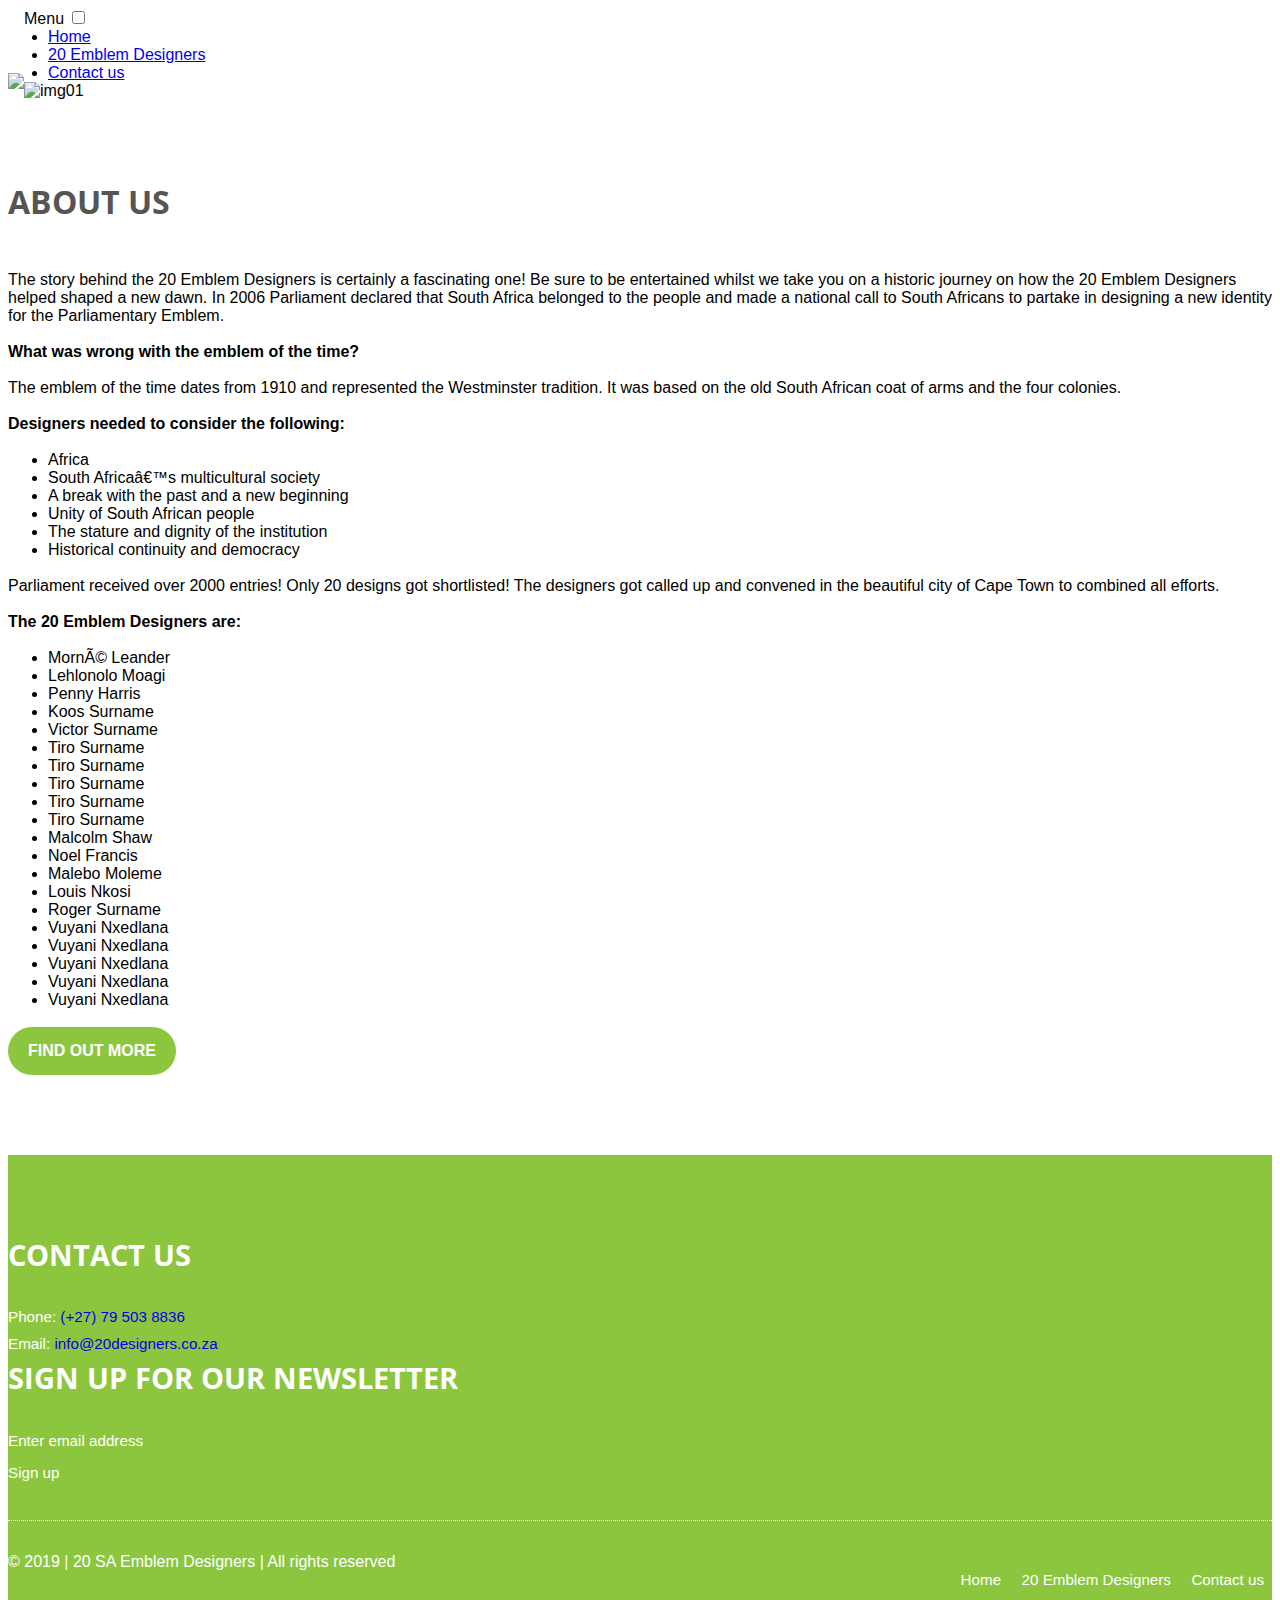
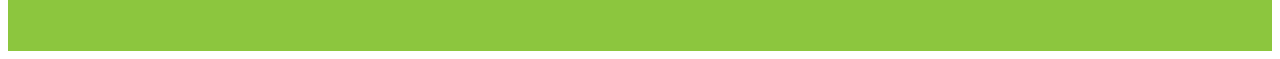
==== index.html @ 6882511c "session-changes" ====
<!DOCTYPE HTML>
<html>

<head>
    <title>20 SA Emblem Designers</title>
    <link href="css/bootstrap.css" rel='stylesheet' type='text/css' />
    <link rel="shortcut icon" href="images/fav.svg" />
    <!-- jQuery (necessary for Bootstrap's JavaScript plugins) -->
    <!-- Custom Theme files -->
    <link href="css/style.css" rel='stylesheet' type='text/css' />
    <!-- Custom Theme files -->
    <meta name="viewport" content="width=device-width, initial-scale=1">
    <script
        type="application/x-javascript"> addEventListener("load", function() { setTimeout(hideURLbar, 0); }, false); function hideURLbar(){ window.scrollTo(0,1); } </script>
    <link href="css/nav.css" rel="stylesheet" type="text/css" media="all" />
    <link href="css/jquery.openCarousel.css" rel="stylesheet" type="text/css" media="all" />
    <link href="css/home.css" rel="stylesheet" type="text/css" media="all" />
    <link
        href="https://fonts.googleapis.com/css?family=Open+Sans:300,400,500,600,700,800,900 rel='stylesheet' type='text/css">
    <link href='https://fonts.googleapis.com/css?family=Open+Sans+Condensed:300:700' rel='stylesheet' type='text/css'>
    <script src="js/jquery.min.js" type="text/javascript"></script>
    <script src="js/modernizr.custom.js" type="text/javascript"></script>
    <script src="js/jquery.openCarousel.js" type="text/javascript"></script>
    <script src="js/fwslider.js" type="text/javascript"></script>
    <script type="text/javascript" charset="utf-8">
        $(document).ready(function () {
            $('#slider').fwslider({
                auto: true,  //auto start
                speed: 300,   //transition speed
                pause: 4000,  //pause duration
                panels: 5,     //number of image panels
                width: 1680,
                height: 300,
                nav: true   //show navigation
            });
        });
    </script>
    <!---- animated-css ---->
    <link href="css/animate.css" rel="stylesheet" type="text/css" media="all">
    <script src="js/wow.min.js"></script>
    <script>
        new WOW().init();
    </script>
    <script>
        $(function () {
            var button = $('#loginButton');
            var box = $('#loginBox');
            var form = $('#loginForm');
            button.removeAttr('href');
            button.mouseup(function (login) {
                box.toggle();
                button.toggleClass('active');
            });
            form.mouseup(function () {
                return false;
            });
            $(this).mouseup(function (login) {
                if (!($(login.target).parent('#loginButton').length > 0)) {
                    button.removeClass('active');
                    box.hide();
                }
            });
        });
    </script>
    <!----font-Awesome----->
    <link rel="stylesheet" href="fonts/css/font-awesome.min.css">
    <!----font-Awesome----->
</head>

<body>
    <!-- Header -->
    <div class="header">
        <div class="header_bottom">
            <div class="container">
                <div class="logo">
                    <h1><a href="index.html"><img src="images/logo.svg" /></a></h1>
                </div>
                <div class="navigation">
                    <div>
                        <label class="mobile_menu" for="mobile_menu">
                            <span>Menu</span>
                        </label>
                        <input id="mobile_menu" type="checkbox">
                        <ul class="nav">
                            <li><a href="index.html">Home</a></li>
                            <li><a href="designers.html">20 Emblem Designers</a></li>
                            <li><a href="contact.html">Contact us</a></li>
                            <div class="clearfix"></div>
                        </ul>
                    </div>
                </div>
                <div class="clearfix"></div>
            </div>
        </div>
        <div id="image">
            <div><img src="images/group.jpg" class="img-responsive" style="width: 100%;" alt="img01" /></div>
            <!-- <div><img src="images/1.jpg" class="img-responsive" alt="img02"/></div> -->
        </div>
        <!-- Ends Header -->
        <!------------ Start Content ---------------->
        <div class="main">
            <div class="content-bottom wow fadeInLeft" data-wow-delay="0.4s" id="work">
                <div class="container">
                    <div class="post1">
                        <h3>About us</h3>
                    </div>
                    <p>The story behind the 20 Emblem Designers is certainly a fascinating one! Be sure to be
                        entertained whilst we take you on a historic journey on how the 20 Emblem Designers helped
                        shaped a new dawn. In 2006 Parliament declared that South Africa belonged to the people and made
                        a national call to South Africans to partake in designing a new identity for the Parliamentary
                        Emblem. <br> <br>

                        <b> What was wrong with the emblem of the time? </b> <br> <br>

                        The emblem of the time dates from 1910 and represented the Westminster tradition. It was based
                        on the old South African coat of arms and the four colonies.

                        <br> <br>

                        <b> Designers needed to consider the following: </b> <br> <br>

                    <ul>
                        <li>Africa</li>
                        <li>South Africa’s multicultural society</li>
                        <li>A break with the past and a new beginning</li>
                        <li>Unity of South African people</li>
                        <li>The stature and dignity of the institution</li>
                        <li>Historical continuity and democracy</li>
                    </ul> <br>

                    Parliament received over 2000 entries! Only 20 designs got shortlisted! The designers got called up
                    and convened in the beautiful city of Cape Town to combined all efforts.

                    <br><br>
                    <div class="emblem-name-container">
                        <div class="col-md-5" style="padding-right: 0;">
                            <div class="contact_left">
                                <p> <b>The 20 Emblem Designers are:</b> <br> <br>
                                <ul>
                                    <div>
                                        <div>
                                            <li>Morné Leander</li>
                                            <li>Lehlonolo Moagi</li>
                                            <li>Penny Harris</li>
                                            <li>Koos Surname</li>
                                            <li>Victor Surname</li>
                                            <li>Tiro Surname</li>
                                            <li>Tiro Surname</li>
                                            <li>Tiro Surname</li>
                                            <li>Tiro Surname</li>
                                            <li>Tiro Surname</li>
                                        </div>
                                        <div>
                                            <li>Malcolm Shaw</li>
                                            <li>Noel Francis</li>
                                            <li>Malebo Moleme</li>
                                            <li>Louis Nkosi</li>
                                            <li>Roger Surname</li>
                                            <li>Vuyani Nxedlana</li>
                                            <li>Vuyani Nxedlana</li>
                                            <li>Vuyani Nxedlana</li>
                                            <li>Vuyani Nxedlana</li>
                                            <li>Vuyani Nxedlana</li>
                                        </div>
                                    </div>
                                </ul>
                                </p>
                                <br>
                                <div class="contact-form">
                                    <div>
                                        <form action="designers.html">
                                            <input style="border-radius: 100px; font-weight: 600;" type="submit"
                                                value="Find out more" />
                                        </form>
                                    </div>
                                </div>
                                <br />
                            </div>
                        </div>
                        <div class="col-md-7 contact_right emblem">
                            <div class="container">
                                <div class="row">
                                    <div class="col-md-5">
                                        <div class="special_description_img">
                                            <img class="img-responsive" src="images/emblem_big.png" alt="">
                                        </div>
                                    </div>
                                </div>
                            </div>
                        </div>
                    </div>
                </div>
            </div>

            <div class="footer">
                <div class="container">
                    <div class="footer_top">
                        <div class="row">
                            <div class="col-md-4 footer_grid">
                                <h4>Contact Us</h4>
                                <p>Phone: <a style="text-decoration: none;" href="tel:27795038836">(+27) 79 503 8836</a>
                                </p>
                                <!--<p>Fax: (000) 000 00 00 0</p> -->
                                <p>Email: <span><a class="maillink" style="text-decoration: none;"
                                            href="mailto:info@20designers.co.za">info@20designers.co.za</a></span></p>
                            </div>
                            <div class="col-md-4 footer_grid">
                                <h4>Sign up for our newsletter</h4>
                                <div class="company_address">
                                    <p>Enter email address</p>
                                    <p>Sign up</p>
                                </div>
                            </div>
                            <div class="clearfix"></div>
                        </div>
                    </div>
                    <div class="footer_bottom">
                        <div class="copy_right">
                        </div>
                        <p class="maillink" style="color: #FFFFFF;">&copy; 2019 | 20 SA Emblem Designers | All rights
                            reserved</p>
                    </div>
                    <div class="footer_nav">
                        <ul>
                            <li><a href="index.html">Home</a></li>
                            <li><a href="designers.html">20 Emblem Designers</a></li>
                            <li><a href="contact.html">Contact us</a></li>
                        </ul>
                    </div>
                    <div class="clearfix"></div>
                </div>
            </div>

        </div>

        <script>
            (function (i, s, o, g, r, a, m) {
                i['GoogleAnalyticsObject'] = r; i[r] = i[r] || function () {
                    (i[r].q = i[r].q || []).push(arguments)
                }, i[r].l = 1 * new Date(); a = s.createElement(o),
                    m = s.getElementsByTagName(o)[0]; a.async = 1; a.src = g; m.parentNode.insertBefore(a, m)
            })(window, document, 'script', 'https://www.google-analytics.com/analytics.js', 'ga');

            ga('create', 'UA-35414325-2', 'auto');
            ga('send', 'pageview');

        </script>

</body>

</html>
---- css/style.css ----
/*
Author: W3layout
Author URL: http://w3layouts.com
License: Creative Commons Attribution 3.0 Unported
License URL: http://creativecommons.org/licenses/by/3.0/
*/


h4, h5, h6,
h1, h2, h3 {margin-top: 0;}
ul, ol {margin: 0;}
p {margin: 0;}
html, body{
	font-family: 'Open Sans', sans-serif;
	background:#FFF;
}
body a{
	transition:0.5s all;
	-webkit-transition:0.5s all;
	-moz-transition:0.5s all;
	-o-transition:0.5s all;
	-ms-transition:0.5s all;
}
.logo h1 {
	font-size: 3em;
	text-transform: uppercase;
	font-weight: 800;
	margin-bottom:0;
	font-family: 'Open Sans Condensed', sans-serif;
}
.logo h1 a{
	color:#8cc63e;
	text-decoration:none;
}
.logo h1 span{
	font-size:20px;
	color:#555;
	display: block;
}
.header_top{
	background:#8cc63e;
}
.headertop_nav{
	float:left;
	padding:8px 0;
}
.headertop_nav ul{
	padding:0;
	list-style:none;
}
.headertop_nav li{
	display:inline;
	font-size:0.95em;
	text-shadow:0px 1px 0px rgba(0, 0, 0, 0.28);
	color:#FFF;
	font-family:'Open Sans', sans-serif;
}
.headertop_nav li a{
	margin:0 5px;
	color:#FFF;
	transition: all ease-in-out .5s;
	-moz-transition: all ease-in-out .5s;
	-webkit-transition: all ease-in-out .5s;
    -o-transition: all ease-in-out .5s;
}
.headertop_nav li a:hover{
	color:#8cc63e;
	text-shadow:none;
	text-decoration:none;
}

/* Portfolio Section */
#portfolio {
	padding: 40px 0;
	background: #FFF;
}
.categories {
	text-align: center;
}
ul.cat li {
	display: inline-block;
}
ol.type li {
	display: inline-block;
	margin: 0 0 40px 30px;
}
ol.type li a {
	color: #58595B;
	font-size: 12px;
	font-weight: 600;
	padding: 12px 12px;
	background: #e6e6e6;
	border: 0;
	border-radius: 4px;
	letter-spacing: 1px;
	text-transform: unset;
	transition: all 0.3s;
}
ol.type li a.active {
	background: #58a54b;
	color: #fff;
}
ol.type li a:hover {
	background: #58a54b;
	color: #fff;
	text-decoration: none;
}
.isotope-item {
	z-index: 2
}
.isotope-hidden.isotope-item {
	z-index: 1
}
.isotope, .isotope .isotope-item {
	/* change duration value to whatever you like */
	-webkit-transition-duration: 0.8s;
	-moz-transition-duration: 0.8s;
	transition-duration: 0.8s;
}
.isotope-item {
	margin-right: -1px;
	-webkit-backface-visibility: hidden;
	backface-visibility: hidden;
}
.isotope {
	-webkit-backface-visibility: hidden;
	backface-visibility: hidden;
	-webkit-transition-property: height, width;
	-moz-transition-property: height, width;
	transition-property: height, width;
}
.isotope .isotope-item {
	-webkit-backface-visibility: hidden;
	backface-visibility: hidden;
	-webkit-transition-property: -webkit-transform, opacity;
	-moz-transition-property: -moz-transform, opacity;
	transition-property: transform, opacity;
}
.portfolio-item {
	margin: 15px 0;
	padding-right: 15px;
}
.portfolio-item .hover-bg {
	overflow: hidden;
	position: relative;
	margin: 0 auto;
}
.hover-bg .hover-text {
	position: absolute;
	text-align: center;
	margin: 0 auto;
	color: #fff;
	background: rgba(0, 0, 0, 0.6);
	padding: 30% 0 0 0;
	height: 100%;
	width: 100%;
	opacity: 0;
	transition: all 0.5s;
}
.hover-bg .hover-text>h4 {
	opacity: 0;
	color: #fff;
	-webkit-transform: translateY(100%);
	transform: translateY(100%);
	transition: all 0.3s;
	font-size: 18px;
	letter-spacing: 1px;
	font-weight: 300;
	text-transform: uppercase;
}
.hover-bg:hover .hover-text>h4 {
	opacity: 1;
	-webkit-backface-visibility: hidden;
	-webkit-transform: translateY(0);
	transform: translateY(0);
}
.hover-bg:hover .hover-text {
	opacity: 1;
}



/********* Search box ***********/
.login_box{
	float:left;
}
/*-------LOGIN STARTS HERE -------*/
#loginContainer {
    position:relative;
	display: block;
}
/* Login Button */
#loginButton {
    display:inline-block;
    position:relative;
    z-index:30;
    cursor:pointer;
}
a#loginButton:hover {
text-decoration: none;
}
#loginButton span{
	font-family:'Open Sans', sans-serif;
	font-size:0.85em;
	color: #FFF;
	padding:10px 25px;
	text-transform: uppercase;
	display:block;
	-webkit-transition: all 0.2s ease-out;
	-moz-transition: all 0.2s ease-out;
	-ms-transition: all 0.2s ease-out;
	-o-transition: all 0.2s ease-out;
	cursor:pointer;
	background:#f8ed31;
}
#loginButton span:hover, #loginButton.active:hover{
	 background:#FFF;
	 color:#8cc63e;
}
#loginButton span i.search-icon{
	width: 16px;
	height: 16px;
	background: url(../images/search-icon.png) no-repeat 0px 1px;
	display: inline-block;
	float: left;
	margin-right: 10px;
}
#loginButton span:hover i.search-icon {
	background: url(../images/search-iconh.png) no-repeat 0px 1px;;
}
/* Login Box */
#loginBox {
    position:absolute;
    top:22px;
    right:0px;
    display:none;
    z-index:29;
}
/* Login Form */
#loginForm {
	float:right;
    width:280px;
    margin-top:15px;
    padding:20px;
    background:#FFF;
	-webkit-box-shadow: 0px 1px 5px rgba(0, 0, 0, 0.47);
	-moz-box-shadow: 0px 1px 5px rgba(0, 0, 0, 0.47);
	-o-box-shadow: 0px 1px 5px rgba(0, 0, 0, 0.47);
	box-shadow: 0px 1px 5px rgba(0, 0, 0, 0.47);
}
.search_box {
	background:#FFF;
	border:1px solid #F0F0F0;
	position: relative;
}
.search_box input[type="text"] {
	border: none;
	outline: none;
	background: none;
	font-size: 1em;
	color: #555;
	font-family: 'Open Sans', sans-serif;
	width:88%;
	padding: 8px;
	-webkit-apperance: none;
	font-weight: 300;
}
.search_box input[type="submit"] {
	border: none;
	cursor: pointer;
	background: url(../images/search_icon.png) no-repeat 0px 8px;
	position: absolute;
	right: 0;
	width: 25px;
	height: 32px;
	outline: none;
}
.header-top-right{
	float:right;
}
/***** Header-bottom *****/
.logo {
	float: left;
	padding:30px 0;
}
.logo a{
	display:block;
}
#fw-wrapper {
	overflow:visible;
	margin:0 auto;
	position:relative;
}
#fw-slider {
	position:absolute;
}
#fw-slider div {
	float:left;
}
#fw-nav-next,
#fw-nav-prev {
	position:absolute;
	top:0;
	right:0;
	height:100%;
	background:#000;
	width:50px;
	opacity:0.5;
	/* IE */
	filter: alpha(opacity=50);
}
#fw-nav-prev {
	left:0;
	right:auto;
}
#fw-nav-next a,
#fw-nav-prev a {
	display:block;
	height:100%;
	text-indent:-9999px;
}
#fw-nav-next a {
	background:url(../images/fw-slider-arrow-right.png) no-repeat center center;
}
#fw-nav-prev a {
	background:url(../images/fw-slider-arrow-left.png) no-repeat center center;
}
/************ main *****************/
/*  GRID OF THREE   ============================================================================= */
.grids{
	padding:5em 0;
}
.grid_icon{
	display: inline-block;
	padding: 10px;
	background:#323A45;
	cursor:pointer;
	transition: 0.5s ease;
	-moz-transition: 0.5s ease;
	-o-transition: 0.5s ease;
	-webkit-transition: 0.5s ease;
	border-radius:2px;
}
.underheader-line {
	border-top: 4px solid #e0e0e0;
	width: 140px;
	margin-left: auto;
	margin-right: auto;
}
.main-rooms-list .room-list-parametr span {
	font-size: 0.9em;
	margin-right: 1px;
	color: #777;
}
ul.person{
	padding:0;
	list-style:none;
}
ul.person li{
	display:inline-block;
	color:#999;
}
ul.person h4{
	display:inline-block;
	margin-top: 1.5em;
	color: #999;
	font-size: 1.1em;
}
span.icon-male{
	display:inline-block;
	vertical-align: bottom;
}
#room-person{
	display:inline-block;
}
.view {
   overflow: hidden;
   position: relative;
   text-align: center;
   cursor: default;
}
.view .mask,.view .content {
  position: absolute;
   overflow: hidden;
   top: 0;
   left: 0;
   height:250px;
}
.view img {
   display: block;
   position: relative;
}
.view h2 {
   text-transform: uppercase;
   color: #fff;
   text-align: center;
   position: relative;
   font-size: 17px;
   padding: 10px;
   background: rgba(0, 0, 0, 0.8);
   margin: 20px 0 0 0;
}
.view h3 {
   font-style: italic;
   font-size: 12px;
   position: relative;
   color: #fff;
   padding: 10px 20px 20px;
   text-align: center;
}
.info {
  	display: inline-block;
	text-decoration: none;
	color: #fff;
	font-size:3em;
}
.view-tenth img {
   -webkit-transform: scaleY(1);
   -moz-transform: scaleY(1);
   -o-transform: scaleY(1);
   -ms-transform: scaleY(1);
   transform: scaleY(1);
   -webkit-transition: all 0.7s ease-in-out;
   -moz-transition: all 0.7s ease-in-out;
   -o-transition: all 0.7s ease-in-out;
   -ms-transition: all 0.7s ease-in-out;
   transition: all 0.7s ease-in-out;
}
.view-tenth .mask {
   background-color:#f8ed31;
   -webkit-transition: all 0.5s linear;
   -moz-transition: all 0.5s linear;
   -o-transition: all 0.5s linear;
   -ms-transition: all 0.5s linear;
   transition: all 0.5s linear;
   -ms-filter: "progid: DXImageTransform.Microsoft.Alpha(Opacity=0)";
   filter: alpha(opacity=0);
   opacity: 0;
}
.view-tenth h2 {
   border-bottom: 1px solid #E9C78C;
   background: transparent;
   margin:40px 40px 0px 40px;
   -webkit-transform: scale(0);
   -moz-transform: scale(0);
   -o-transform: scale(0);
   -ms-transform: scale(0);
   transform: scale(0);
   color: #fff;
   -webkit-transition: all 0.5s linear;
   -moz-transition: all 0.5s linear;
   -o-transition: all 0.5s linear;
   -ms-transition: all 0.5s linear;
   transition: all 0.5s linear;
   -ms-filter: "progid: DXImageTransform.Microsoft.Alpha(Opacity=0)";
   filter: alpha(opacity=0);
   opacity: 0;
}
.view-tenth h3 {
   color: #fff;
   -ms-filter: "progid: DXImageTransform.Microsoft.Alpha(Opacity=0)";
   filter: alpha(opacity=0);
   opacity: 0;
   -webkit-transform: scale(0);
   -moz-transform: scale(0);
   -o-transform: scale(0);
   -ms-transform: scale(0);
   transform: scale(0);
   -webkit-transition: all 0.5s linear;
   -moz-transition: all 0.5s linear;
   -o-transition: all 0.5s linear;
   -ms-transition: all 0.5s linear;
   transition: all 0.5s linear;
}
.view-tenth.info {
   -ms-filter: "progid: DXImageTransform.Microsoft.Alpha(Opacity=0)";
   filter: alpha(opacity=0);
   opacity: 0;
   -webkit-transform: scale(0);
   -moz-transform: scale(0);
   -o-transform: scale(0);
   -ms-transform: scale(0);
   transform: scale(0);
   -webkit-transition: all 0.5s linear;
   -moz-transition: all 0.5s linear;
   -o-transition: all 0.5s linear;
   -ms-transition: all 0.5s linear;
   transition: all 0.5s linear;
}
.view-tenth:hover img {
   -webkit-transform: scale(10);
   -moz-transform: scale(10);
   -o-transform: scale(10);
   -ms-transform: scale(10);
   transform: scale(10);
   -ms-filter: "progid: DXImageTransform.Microsoft.Alpha(Opacity=0)";
   filter: alpha(opacity=0);
   opacity: 0;
}
.view-tenth:hover .mask {
   -ms-filter: "progid: DXImageTransform.Microsoft.Alpha(Opacity=100)";
   filter: alpha(opacity=100);
   opacity: 1;
}
.view-tenth:hover h2,.view-tenth:hover h3,.view-tenth:hover.info {
   -webkit-transform: scale(1);
   -moz-transform: scale(1);
   -o-transform: scale(1);
   -ms-transform: scale(1);
   transform: scale(1);
   -ms-filter: "progid: DXImageTransform.Microsoft.Alpha(Opacity=100)";
   filter: alpha(opacity=100);
   opacity: 1;
}
.label-product {
	position: relative;
}
.product_container {
	margin-top: 1em;
}
.product_container h3{
	font-size:1.8em;
	font-weight:700;
	text-transform:uppercase;
	margin: 1.5em 0 0.6em;
	font-family: 'Open Sans Condensed', sans-serif;
}
.product_container h3 a{
	color:#000;
}
.product_container h3 a:hover{
	color:#8cc63e;
	text-decoration:none;
}
.product_container p{
	color: #999;
	font-size: 1.1em;
}
.label-product > span {
	font-size: 15px;
	text-transform: uppercase;
	display: inline-block;
	position: absolute;
	left:0px;
	top:-80px;
	color: #fff;
	padding:10px;
	background:#8cc63e;
}
.grid_icon:hover{
   background:#00B895;
}
.reservation{
	background: #FFF;
	padding:5em 0;
}
#main-reservation-text h3{
	font-size: 1.8em;
	font-weight:700;
	text-transform: uppercase;
	display: inline-block;
	color: #555;
	font-family: 'Open Sans Condensed', sans-serif;
}
#main-reservation-undertext p {
	font-weight: 300;
	color: #fff;
	margin-top: 12px;
	display: inline-block;
	font-size: 0.7em;
	text-transform: none;
}
#reservation-button {
	color: #fff;
	border: 2px solid #fff;
	padding: 10px 26px;
	margin-top: 0px;
	font-size: 20px;
	display: inline-block;
	float: right;
	font-weight:800;
	-webkit-transition: all 0.3s;
	-moz-transition: all 0.3s;
	transition: all 0.3s;
	cursor: pointer;
	background-color:#00B895;
}
.btn.btn-primary {
	font-family: 'Open Sans Condensed', sans-serif;
	font-size:1.8em;
	font-weight: 300;
	font-style: normal;
	text-shadow: none;
	text-transform:uppercase;
	color: #FFF;
	padding: 10px 26px;
	position: relative;
	letter-spacing: 0;
	background: transparent;
	border-radius: 0;
	box-shadow: none;
	border: none;
	outline: none;
	border-radius: 0;
	z-index: 1;
	overflow: hidden;
	-webkit-transition: all 0.4s ease;
	-moz-transition: all 0.4s ease;
	-o-transition: all 0.4s ease;
	transition: all 0.4s ease;
}
.btn {
	display: inline-block;
	padding: 4px 12px;
	margin-bottom: 0;
	font-size: 14px;
	text-align: center;
	vertical-align: middle;
	cursor: pointer;
	color: #333;
	text-shadow: 0 1px 1px rgba(255,255,255,0.75);
	border: 1px solid #ccc;
	border-bottom-color: #b3b3b3;
}
.btn-primary {
	color: #fff;
}
.btn.btn-primary:before {
	content: "";
	position: absolute;
	width: 0;
	height: 100%;
	bottom: 0;
	right: 0;
	top: 0;
	z-index: -1;
	border-radius: 0;
	background:#f8ed31;
	-webkit-transition: all 0.4s ease;
	-moz-transition: all 0.4s ease;
	-o-transition: all 0.4s ease;
	transition: all 0.4s ease;
}
.btn.btn-primary:hover:before {
	width: 100%;
	left: 0;
	-webkit-transition: all 0.3s ease;
	-moz-transition: all 0.3s ease;
	-o-transition: all 0.3s ease;
	transition: all 0.3s ease;
}
.btn.btn-primary:after {
	content: "";
	position: absolute;
	width: 100%;
	height: 100%;
	bottom: 0;
	left: 0;
	border-radius: 0;
	background:#8cc63e;
	z-index: -2;
	-webkit-transition: all 0.4s ease;
	-moz-transition: all 0.4s ease;
	-o-transition: all 0.4s ease;
	transition: all 0.4s ease;
}
.content-bottom {
	padding:5em 0;
}
.header-wrap {
	font-size: 1.4em;
	text-align: center;
	border-bottom: 3px #f1f1f1 solid;
	text-transform: uppercase;
	font-family: "Open Sans", sans-serif;
	height: 12px;
	margin-bottom: 45px;
	font-weight: 300;
}
.welcome_desc p{
	font-size: 0.95em;
	color: #353535;
	line-height: 1.5em;
}
#flexiselDemo1, #flexiselDemo2, #flexiselDemo3 {
	display: none;
}
.nbs-flexisel-container {
	position: relative;
	max-width: 100%;
}
.nbs-flexisel-ul {
	position: relative;
	width: 9999px;
	margin: 0px;
	padding: 0px;
	list-style-type: none;
	text-align: center;
}
.nbs-flexisel-inner {
	overflow: hidden;
	margin: 0 auto;
	width:100%;
}
.nbs-flexisel-item {
	float: left;
	margin:0px;
	padding:0px;
	cursor: pointer;
	position: relative;
	line-height: 0px;
	width:170px !important;
}
.welcome_desc h3, .middle_right h3{
	font-size:2em;
	font-weight:700;
	text-transform: uppercase;
	margin-bottom: 1em;
	font-family: 'Open Sans Condensed', sans-serif;
}
.nbs-flexisel-item img {
	  width: 100%;
	  cursor: pointer;
	  positon: relative;
	  max-width: 100px;
	  max-height:100px;
	  margin-top:25px;
	  margin-bottom: 10px;
	  display:inline;
	  border-radius:100px;
	 -webkit-border-radius:100px;
	 -moz-border-radius:100px;
	 -o-border-radius:100px;
}
/*** Navigation ***/
.nbs-flexisel-nav-left,
.nbs-flexisel-nav-right {
  width:50px;
  height:50px;
  position: absolute;
  cursor: pointer;
  z-index: 100;
}
.nbs-flexisel-nav-left {
	left: -30px;
	background: url(../images/arrows.png) -5px -6px no-repeat;
}
.nbs-flexisel-nav-right {
  	right:-26px;
 	background: url(../images/arrows.png) -70px -6px no-repeat;
}
.desc h3{
	font-size:1.3em;
	color:#f8ed31;
}
.welcome_desc {
	width: 92%;
}
ul#general-info{
	padding:0;
	list-style:none;
	font-size:1em;
	font-weight: 300;
}
#general-info li {
	line-height: 26px;
	border-bottom: 1px dotted #e0e0e0;
	padding-bottom: 10px;
	margin-bottom: 10px;
}
#general-info i {
	color: #8cc63e;
	margin-right: 8px;
	transition: 0.5s all;
	-webkit-transition: 0.5s all;
	-moz-transition: 0.5s all;
	-o-transition: 0.5s all;
	-ms-transition: 0.5s all;
}
/****  Logos ****/
.company_logos{
	padding:5em 0;
	background:#fff;
}
.company_logos h3{
	font-family: 'Open Sans Condensed', sans-serif;
	color:#555;
	margin-bottom:15px;
	text-transform:uppercase;
	text-align:center;
	font-size:2em;
	font-weight:700;
}
.ocarousel_window {
	width: 100%;
}
.ocarousel {
    display: none;
    padding:20px 0;
    position:relative;
}
.ocarousel span a.prev,.ocarousel span a.next{
	position:absolute;
	top:38%;
}
.ocarousel span a.prev{
	left: 0;
	font-size: 3em;
	color:#8cc63e
}
.ocarousel span a.next{
	right:0;
	font-size: 3em;
	color:#8cc63e
}
.ocarousel span a img{
    padding-top:5px;
}
.ocarousel_window {
   overflow: hidden;
   white-space: nowrap;
   /* default size */
   width:90%;
   margin:0 auto;
}
.ocarousel_window_slides {
   position: relative;
   margin: 0 auto;
   overflow: hidden;
   width: 50000px;
   white-space: nowrap;
 }
.ocarousel_window_slides * {
    float: left;
    white-space: normal;
    margin: 0 5px;
}
.ocarousel_indicators {
    width: 100%;
}
/*** Footer ***/
.footer {
   padding:5em 0;
   background:#8cc63e;
}
.search {
	border-bottom: 2px solid #8cc63e;
	color: #FFF;
	margin-top: 1em;
}
.search input[type="text"] {
	outline: none;
	padding: 2px 5px;
	outline: none;
	color: #FFF;
	background: none;
	border: none;
	width:91.2%;
	line-height: 1.5em;
	font-size: 0.85em;
}
.search input[type="submit"] {
	background: url('../images/email.png') no-repeat 0px 0px;
	border: none;
	cursor: pointer;
	position: absolute;
	outline: none;
	width: 32px;
	height: 32px;
	margin-top: -9px;
}
.footer_grid h4{
	font-size:1.8em;
	color:#fff;
	font-weight:700;
	text-transform:uppercase;
	margin-bottom:1em;
	font-family: 'Open Sans Condensed', sans-serif;
}
.footer_top {
	border-bottom: 1px dotted #FFF;
	padding-bottom: 2em;
}
.footer_grid p{
	font-size:0.95em;
	color:#fff;
	line-height:1.8em;
}
.footer-list ul{
	padding:0;
	list-style:none;
}
i.twt{
	color: #fff;
	float: left;
	font-size: 2em;
	margin-right: 10px;
}
span.yellow a {
	color:#fff;
}
span.yellow a:hover {
	color:#8cc63e;
	text-decoration:none;
}
.footer-list li p {
	overflow:hidden;
	font-size:0.95em;
}
.footer-list li.list_top{
	margin-bottom:2em;
}
.company_address p {
	color:#fff;
	font-size:0.95em;
	padding: 2px 0;
}
.company_address p span a {
	text-decoration: underline;
	color:#fff;
}
.company_address p span a:hover{
	text-decoration:none;
}
ul.socials{
	padding:0;
	list-style:none;
	margin-top: 1em;
}
ul.socials li{
	display:inline-block;
}
.socials li a {
	margin-right: 5px;
	height: 43px;
	width: 43px;
	display: inline-block;
	color:#fff;
	background: none;
	text-align: center;
	line-height: 42px;
	font-size: 17px;
	border:1px solid #fff;
	-webkit-border-radius: 500px;
	-moz-border-radius: 500px;
	border-radius: 500px;
}
.socials li a:hover {
	border-color: #8cc63e;
	color: #fff!important;
}
.footer_bottom{
	margin-top:2em;
}
.footer_nav{
	float:right;
}
.footer_nav li{
	display:inline;
}
.footer_nav ul{
	padding:0;
}
.footer_nav li a{
	color:#FFF;
	font-family: 'Open Sans', sans-serif;
	text-decoration: none;
	font-size:0.95em;
	margin: 0px 8px;
	-webkit-transition: all .5s;
	-moz-transition: all .5s;
	-o-transition: all .5s;
	-ms-transition: all .5s;
	transition: all .5s;
}
.footer_nav li a:hover{
	color:#F5ED30;
}
.copy_right {
	float:left;
}
.copy_right p {
	font-size:0.95em;
	color:#FFF;
}
.copy_right p a {
	color:#8cc63e;
}
.copy_right p a:hover {
	color:#FFF;
	text-decoration:underline;
}
/*--reservation--*/
.reservation_banner{
	background: url(../images/terms.jpg)no-repeat center top;
	background-size: 100% 100%;
	-webkit-background-size: cover;
	-moz-background-size: cover;
	-o-background-size: cover;
	background-size: cover;
	background-position: center;
	padding: 2em 0 3em;
}


.main_title {
	font-size:3em;
	text-align: center;
	font-weight: 700;
	padding-top: 35px;
	text-transform: uppercase;
	padding-bottom: 20px;
	color: #fff;
	font-family: 'Open Sans Condensed', sans-serif;
}
.divider {
	border-bottom: 3px solid #e0e0e0;
	width: 100px;
	margin-left: auto;
	margin-right: auto;
}
.reservation_top{
	background:#fff;
	padding:5em 0;
}
.personal h2{
	font-family: 'Open Sans Condensed', sans-serif;
	color: #000;
	margin-bottom:1em;
	text-transform: uppercase;
	font-size: 2em;
	font-weight: 700;
}
.span2_of_1 {
	float: left;
	width: 47.33333%;
	margin-left: 4.33333%;
}
.span2_of_1:first-child {
	margin-left: 0;
}
.span2_of_1 h4 {
	text-transform: capitalize;
	font-size: 1em;
	color: #303030;
	font-weight: 600;
	margin-bottom: 5px;
}
.sel_room.left {
	margin-top: 20px;
}
.book_date.btm {
	margin-bottom: 15px;
}
a.btn.btn-primary.btn1.btn-normal.btn-inline {
	font-size: 18px;
}
.personal_bottom{
	margin-top:3em;
}
.book_date input[type="text"] {
	width:99%;
	color: #858585;
	font-size: 0.8725em;
	padding: 8px;
	outline: none;
	margin: 5px 0;
	font-family: 'Open Sans', sans-serif;
	border: 1px solid #DFDFDF;
	-webkit-appearance: none;
}
.date {
	background: url(../images/cal-icon.png) no-repeat 100% 50% #FFF;
}
.date {
	background: url(../images/cal-icon.png) no-repeat 100% 50% #FFF;
}
select {
	width: 100%;
	color: #858585;
	font-size: 0.8725em;
	padding: 7px;
	outline: none;
	margin: 5px 0;
	font-family: 'Open Sans', sans-serif;
	background: #ffffff;
	border: 1px solid #DFDFDF;
}
.personal{
	margin-top:3em;
}
.reservation-form input[type="text"] {
	display: block;
	width:100%;
	padding: 10px;
	border: 1px solid #ddd;
	outline: none;
	font-size: 0.85em;
	color: #999;
}
.reservation-form textarea {
	display: block;
	width:100%;
	padding: 10px;
	border: 1px solid #ddd;
	outline: none;
	font-size: 0.85em;
	color: #999;
	height:150px;
	resize: none;
}
h2.head {
	font-size:2em;
	font-weight: 700;
	text-transform: uppercase;
	margin:0 0 1em;
	font-family: 'Open Sans Condensed', sans-serif;
}
.reservation-form div{
	margin-bottom:20px;
}
.room_grids{
	margin-bottom:4em;
}
p.para{
	font-size:0.95em;
	line-height:1.8em;
	margin-top:1em;
}
/*--about--*/
.about{
	text-align:center;
}
.about h2{
	font-size: 3em;
	font-weight: 700;
	margin-bottom:0.5em;
	text-transform: uppercase;
	font-family: 'Open Sans Condensed', sans-serif;
}
.about h3{
	font-size:2em;
	font-weight: 700;
	text-transform: uppercase;
}
.about h3 a{
	color:#8cc63e;
}
.about h3 a:hover{
	text-decoration:none;
	color:#555;
}
.about p{
	color:#555;
	font-size:1em;
	line-height:2em;
	margin:3em 0 2em;
	font-weight:700;
}
a.btn.btn-primary.btn2.btn-normal.btn-inline {
	padding: 10px 40px;
}
h3.hist{
	font-size: 3em;
	font-weight: 700;
	margin-bottom:1em;
	text-transform: uppercase;
	font-family: 'Open Sans Condensed', sans-serif;
	color:#000;
	text-align:center;
}
.staff{
	padding:5em 0;
}
.staff_grid h3{
	font-size:2em;
	text-transform:uppercase;
	font-family: 'Open Sans Condensed', sans-serif;
	margin:1em 0 0.5em;
}
.staff_grid h3 a{
	color:#8cc63e;
}
.staff_grid h3 a:hover{
	text-decoration:none;
	color:#555;
}
.staff_grid p{
	color:#999;
	font-size:0.95em;
	line-height:1.8em;
}
h2.staff_head{
	font-size: 3em;
	font-weight: 700;
	margin-bottom:1em;
	text-transform: uppercase;
	font-family: 'Open Sans Condensed', sans-serif;
	color:#000;
	text-align:center;
}
.history_grid h3{
	font-size:18px;
	text-transform:uppercase;
	line-height:1.5em;
}
.history_grid p{
	font-size:0.95em;
	color:#555;
	line-height:1.8em;
	margin:2em 0 1em;
}
.history_grid h3 a{
	color:#8cc63e;
}
.history_grid h3 a:hover{
	color:#555;
	text-decoration:none;
}
/*--blog--*/
.post1{
	margin-bottom:3em;
}
.post1 h3{
	font-family: 'Open Sans Condensed', sans-serif;
	font-size:2em;
	color:#555;
	text-transform:uppercase;
}
.post1 h3 a:hover{
	text-decoration:none;
	color:#8cc63e;
}
.post1 p{
	color:#555;
	font-size:0.95em;
	line-height:1.8em;
	margin:1em 0;
}
.post1 .post1_header {
	font-size: 13px;
	position: relative;
	margin-top: 1px;
	margin-bottom: 22px;
}
.post1 .post1_header span {
	display: inline-block;
}
.post1 .post1_header_date {
	margin-right: 25px;
}
.post1 .post1_header_by {
	margin-right: 25px;
}
.post1 .post1_header_in {
	margin-right: 25px;
}
.post1_header_comments{
	float:right;
}
nav a {
	position: relative;
	display: inline-block;
	outline: none;
	color: #fff;
	text-decoration: none;
	text-transform: uppercase;
	letter-spacing: 1px;
	font-weight: 400;
	text-shadow: 0 0 1px rgba(255,255,255,0.3);
	font-size: 1.35em;
}
nav a:hover,
nav a:focus {
	outline: none;
}
/* Effect 7: second border slides up */
.cl-effect-7 a {
	padding: 9px 0px 5px;
	color:#8cc63e;
	text-shadow: none;
	font-family: 'Open Sans Condensed', sans-serif;
	font-size:1.2em;
	font-weight:700;
}
.cl-effect-7 a:hover{
	text-decoration:none;
}
.cl-effect-7 a::before,
.cl-effect-7 a::after {
	position: absolute;
	top: 100%;
	left: 0;
	width: 100%;
	height: 2px;
	background:#8cc63e;
	content: '';
	-webkit-transition: -webkit-transform 0.3s;
	-moz-transition: -moz-transform 0.3s;
	transition: transform 0.3s;
	-webkit-transform: scale(0.85);
	-moz-transform: scale(0.85);
	transform: scale(0.85);
}
.cl-effect-7 a::after {
	opacity: 0;
	-webkit-transition: top 0.3s, opacity 0.3s, -webkit-transform 0.3s;
	-moz-transition: top 0.3s, opacity 0.3s, -moz-transform 0.3s;
	transition: top 0.3s, opacity 0.3s, transform 0.3s;
}
.cl-effect-7 a:hover::before,
.cl-effect-7 a:hover::after,
.cl-effect-7 a:focus::before,
.cl-effect-7 a:focus::after {
	-webkit-transform: scale(1);
	-moz-transform: scale(1);
	transform: scale(1);
}
.cl-effect-7 a:hover::after,
.cl-effect-7 a:focus::after {
	top: 0%;
	opacity: 1;
}
a.mask {
	text-decoration: none;
	overflow: hidden;
	display: block;
}
img.zoom-img:hover {
	-webkit-transform: scale(1.15);
	-webkit-transition-timing-function: ease-out;
	-webkit-transition-duration: 750ms;
	-moz-transform: scale(1.15);
	-moz-transition-timing-function: ease-out;
	-moz-transition-duration: 750ms;
	overflow: hidden;
}
img.zoom-img {
	-webkit-transform: scale(1, 1);
	-webkit-transition-timing-function: ease-out;
	-webkit-transition-duration: 250ms;
	-moz-transform: scale(1, 1);
	-moz-transition-timing-function: ease-out;
	-moz-transition-duration: 250ms;
}
.category_widget h3{
	font-family: 'Open Sans Condensed', sans-serif;
	font-size: 2em;
	color: #555;
	text-transform: uppercase;
}
.category_widget ul li {
	margin-bottom: 0;
	border-bottom: 1px solid #e9e9e9;
}
.category_widget ul li a {
	display: list-item;
	padding-top: 12px;
	padding-bottom: 12px;
	color: #272727;
	text-decoration: none;
}
.category_widget ul li a:hover{
	color:red;
}
span.badge.pull-right:hover {
	background:#8cc63e;
}
.category_widget{
	margin-bottom:4em;
}
.badge1{
	background:
}
ul.blog-list1 {
	list-style: none;
	margin: 0;
	padding:0
}
ul.blog-list1 h3, ul.recent-list h3{
	font-family: 'Open Sans Condensed', sans-serif;
	font-size: 2em;
	color: #555;
	text-transform: uppercase;
	margin-bottom: 0.5em;
}
ul.blog-list1 li {
	display: inline-block;
	margin: 8px 3px;
}
ul.blog-list1 li a {
	color: #fff;
	font-size: 0.95em;
	text-decoration: none;
	background:#f8ed31;
	padding: 5px;
}
ul.blog-list1 li a:hover {
	background:#8cc63e;
}
ul.recent-list{
	padding:0;
	list-style:none;
	margin-top:4em;
}
ul.recent-list li a {
	color: #888;
	font-size: 0.95em;
	vertical-align: top;
	text-decoration: none;
}
ul.recent-list li a:hover{
	color:#e4411b;
}
ul.recent-list li {
	margin-bottom: 10px;
	border-bottom: 1px solid #e9e9e9;
	padding-bottom: 10px;
}
ul.recent-list li span {
	color: #333;
	font-size: 0.95em;
}
ul.dc_pagination {
	padding:0;
	list-style:none;
}
ul.dc_pagination li:first-child {
	margin-left: 0px;
	text-transform: uppercase;
}
ul.dc_pagination li {
	display: inline-block;
	margin: 0px;
	margin-left: 5px;
	padding: 0px;
}
ul.dc_pagination li a {
	color: #000;
	display: block;
	padding: 8px 15px 8px 15px;
	text-decoration: none;
	font-size: 0.95em;
}
ul.dc_paginationA06 li a:hover, ul.dc_paginationA06 li a.current {
	background:#f8ed31;
	color: #FFF;
}
ul.comment-list {
	border: 1px solid #EEE;
	padding:2em;
	list-style: none;
	margin:3em 0;
	list-style:none;
}
.desc p {
	font-size: 0.95em;
	line-height: 1.5em;
	color: #999;
	margin-top: 2em;
}
h5.post-author_head {
	line-height: 1.2em;
	font-size: 1.2em;
	text-transform: none;
	color: #999;
}
h5.post-author_head a {
	color: #555;
}
ul.comment-list img {
	float: left;
	width: 10%;
	margin-right: 20px;
}
ul.comment-list .desc {
	overflow:hidden;
}
/*--single--*/
.comments-area h3{
	font-family: 'Open Sans Condensed', sans-serif;
	font-size: 2em;
	color: #555;
	text-transform: uppercase;
	margin-bottom: 0.5em;
}
.comments-area p {
	position: relative;
	padding: 8px 0;
	margin: 0;
}
.comments-area label {
	display: block;
	color: #999;
}
.comments-area span {
	color:#e4411b;
	position: absolute;
	left: 4px;
	top: 30px;
}
.comments-area input[type="text"] {
	padding: 15px 20px;
	width: 75%;
	color: #999;
	font-size: 13px;
	border: none;
	background:#F7F3ED;
	outline: none;
	display: block;
}
.comments-area textarea {
	padding: 15px 30px;
	width:90%;
	color: #999;
	font-size: 13px;
	outline: none;
	height:200px;
	display: block;
	border: none;
	background:#F7F3ED;
}
.comments-area input[type="submit"] {
	padding: 15px 20px;
	color: #fff;
	background:#8cc63e;
	font-size: 1em;
	border: none;
	outline: none;
	cursor: pointer;
	font-family: 'Open Sans', sans-serif;
	text-transform: uppercase;
	transition: 0.5s all;
	-webkit-transition: 0.5s all;
	-moz-transition: 0.5s all;
	-o-transition: 0.5s all;
}
.comments-area input[type="submit"]:hover {
	background:#f8ed31;
}
/*--contact--*/
.contact_left h3, .contact_right h3{
	font-family: 'Open Sans Condensed', sans-serif;
	font-size: 2em;
	color: #555;
	text-transform: uppercase;
	margin-bottom: 1em;
}
.map{
	width: 100%;
	height:350px;
	margin: 0 0 43px;
}
.address p {
	color: #333033;
	font-size: 13px;
	line-height: 20px;
	margin: 0 0 16px;
	font-style: normal;
	text-transform: uppercase;
}
.address dd {
	color: #aaa4ab;
	font-size: 13px;
	line-height: 20px;
	font-weight: 300;
}
.contact-form input[type="text"] {
	display: block;
	width:70%;
	padding: 10px;
	border: 1px solid #ddd;
	outline: none;
	margin: 1.5em 0;
	font-size: 0.85em;
	color: #999;
	border-radius: 100px;
	font-family: 'Open Sans Condensed', sans-serif;
}
.contact-form textarea {
	display: block;
	width: 70%;
	padding: 10px;
	border: 1px solid #ddd;
	outline: none;
	margin: 1.5em 0;
	font-size: 0.85em;
	color: #999;
	height:300px;
	resize: none;
}
.contact-form input[type="submit"] {
	padding: 15px 20px;
	color: #fff;
	background: #8cc63e;
	font-size: 1em;
	border: none;
	outline: none;
	cursor: pointer;
	font-family: 'Open Sans', sans-serif;
	text-transform: uppercase;
	transition: 0.5s all;
	-webkit-transition: 0.5s all;
	-moz-transition: 0.5s all;
	-o-transition: 0.5s all;
	float:left;
}
.contact-form input[type="submit"]:hover{
 	background:#f8ed31;
}

/*** responsice layout ***/
@media all and (max-width: 1024px) {


}
@media all and (max-width: 800px) {
  .logo {
     float:none;
     padding:15px 0 30px;
     text-align:center;
  }
  .col-md-4 {
	 margin-bottom: 3em;
 }
 .view .mask, .view .content {
	height: 263px;
}
.view-tenth img {
  	transition: none;
}
div#main-reservation-text {
	margin-bottom: 2em;
}
.welcome_desc {
	width: 99%;
	margin-bottom: 2em;
}
.img-responsive, .thumbnail > img, .thumbnail a > img, .carousel-inner > .item > img, .carousel-inner > .item > a > img, .view img {
	display:inline;
}
.view .mask, .view .content, .label-product > span {
	left:180px;
}
.reservation_top, .grids, .content-bottom{
	padding: 4em 0 2em;
}
.room_grids {
	margin-bottom:0;
}
.nbs-flexisel-nav-left {
	left: -14px;
}
.reservation, .company_logos, .footer, .staff{
	padding: 3em 0;
}
.search input[type="text"] {
	width:96%;
}
.footer_top {
	padding-bottom:0;
}
.staff_grid {
	margin-bottom: 2em;
}
.category_widget {
	margin: 4em 0 3em;
}
}
@media all and (max-width: 640px) {
 .view .mask, .view .content, .label-product > span {
	left:110px;
}
.main_title, .about h2{
	font-size: 2em;
}
.about h3 {
	font-size: 1.2em;
}
.about p {
	margin: 1em 0 2em;
}
ul.recent-list {
	margin-top: 3em;
}
.footer_grid h4 {
	margin-bottom: 0.5em;
}
}
@media all and (max-width: 480px) {
.headertop_nav li a {
	font-size: 0.85em;
	margin:0;
}
#loginButton span {
	padding: 10px 10px;
}
.product_image img, .mask{
	width: 250px;
}
.view .mask, .view .content, .label-product > span {
	left:90px;
}
.label-product > span {
	font-size: 14px;
	padding: 5px;
}
.view-tenth h2 {
	margin: 10px 10px 0px 10px;
	font-size:1em;
}
.view h3 {
	padding: 10px 10px 0px;
}
.product_container h3 {
	font-size: 1.5em;
	margin: 1em 0 0.4em;
}
ul.person h4, .product_container p{
	font-size: 1em;
}
#main-reservation-text h3{
	font-size: 1.4em;
}
.btn.btn-primary {
	font-size: 1.5em;
	padding: 8px 10px;
}
.nbs-flexisel-nav-right {
	right: -17px;
}
.welcome_desc h3, .middle_right h3 {
	margin-bottom:0.5em;
}
h2.staff_head, h3.hist{
	font-size: 2em;
	margin-bottom: 0.5em;
}
.history_grid h3 {
	font-size: 14px;
	margin-top: 1em;
}
.about p {
	font-size: 0.95em;
}
.post1 h3 {
	font-size: 1.5em;
}
ul.dc_pagination li a {
	padding: 7px 10px 7px 7px;
	font-size: 0.85em;
}
.category_widget {
	margin: 3em 0 2em;
}
.map {
	height: 200px;
	margin: 0 0 20px;
}
.contact-form textarea {
	height:150px !important;
}
.copy_right {
	float: none;
}
.footer_nav {
	float: none;
	margin-top: 1em;
}
}
@media all and (max-width: 320px) {
.headertop_nav {
	float: none;
	padding:5px 0;
}
.header-top-right {
	float: none;
}
.header-top-right {
	float: none;
}
.logo h1 {
	font-size: 2.5em;
}
.logo h1 span {
	font-size: 15px;
}
.login_box {
	float:none;
}
.product_image img, .mask{
	width: 230px;
}
.view .mask, .view .content, .label-product > span {
	left:20px;
}
.search input[type="text"] {
	width: 89%;
}
ul.comment-list {
	padding: 1em;
}
.comments-area input[type="text"] {
	padding: 10px 10px;
	width: 85%;
}
.comments-area textarea {
	padding: 10px 10px;
	width: 95%;
	height: 120px;
}
.comments-area input[type="submit"] {
	padding: 10px;
}
}
---- css/home.css ----
.emblem-name-container .emblem{
    margin-top: 6em;
}

@media only screen and (min-width: 1000px) {
    .emblem-name-container {
        display: flex;
        flex-direction: row;
        align-items: center;
    }
}
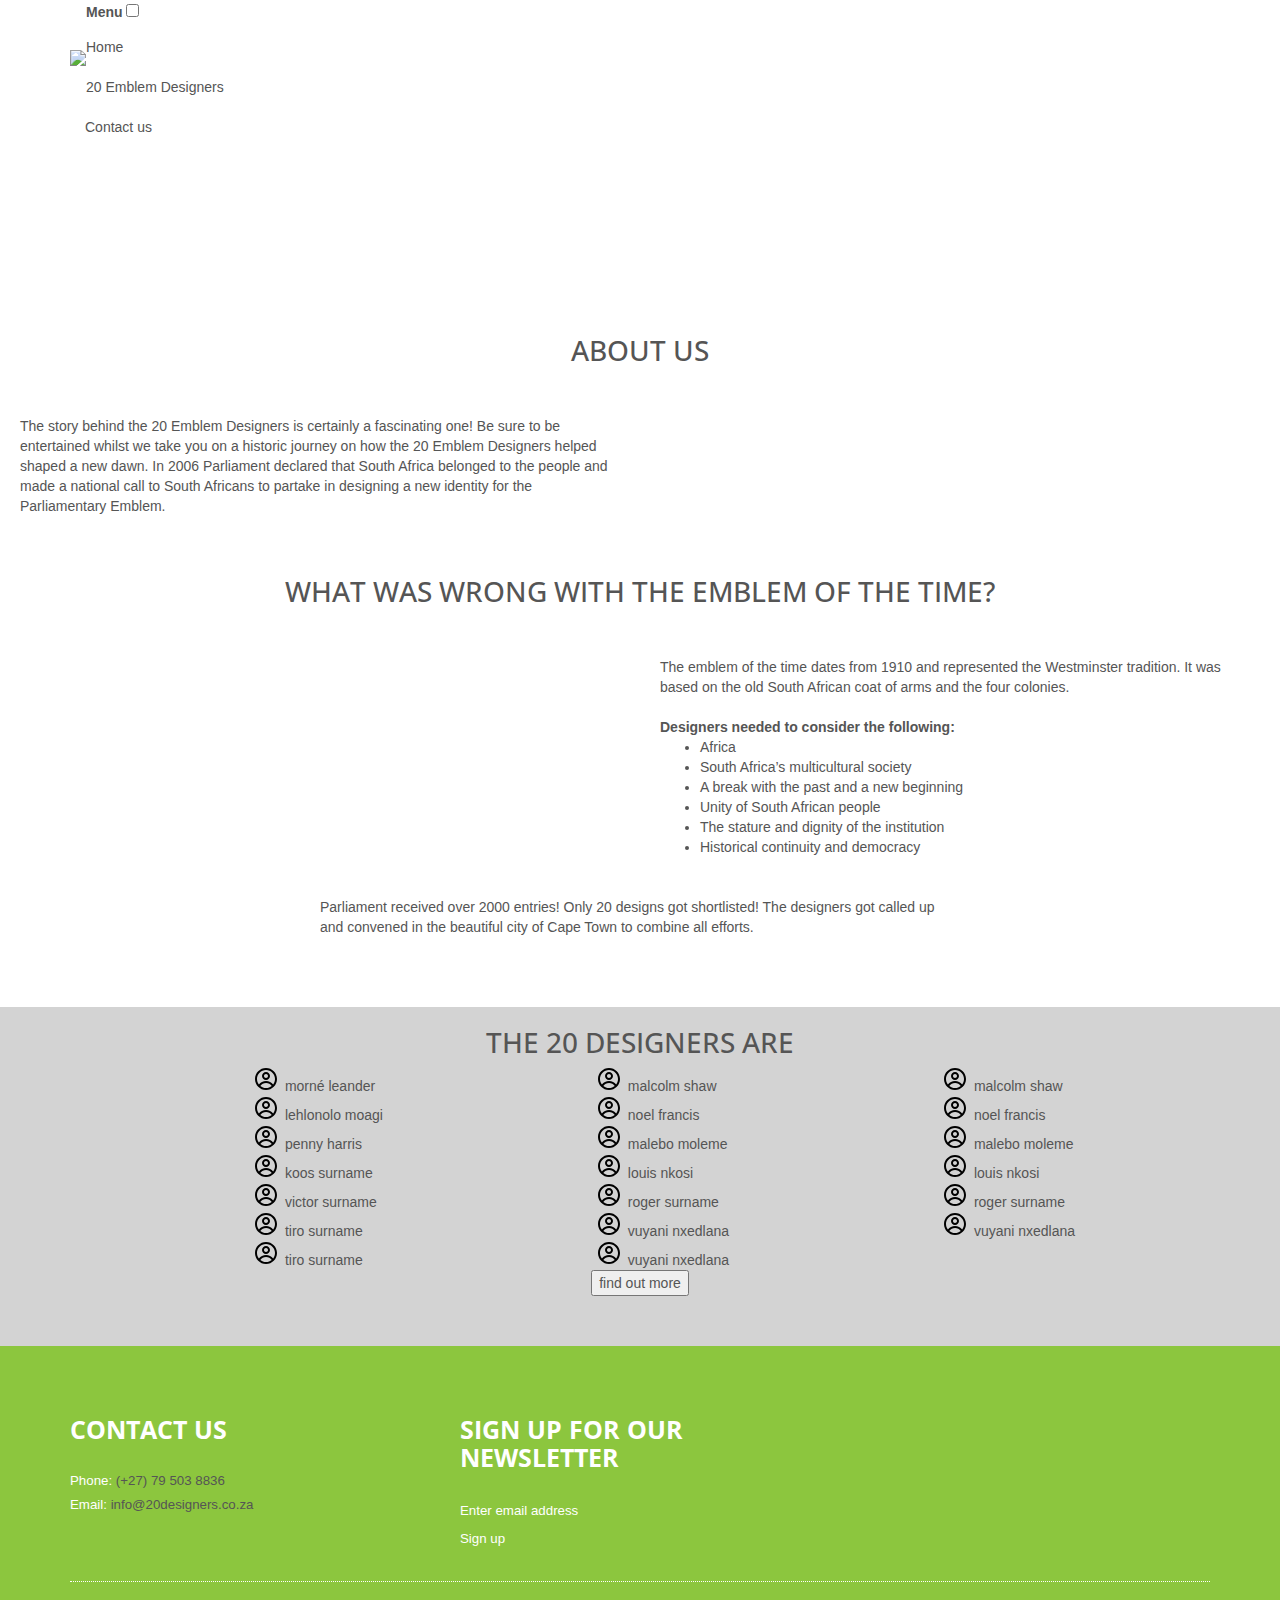
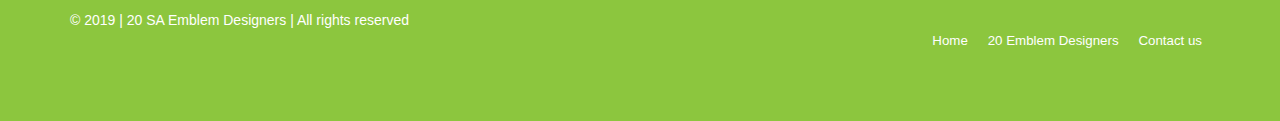
==== commit a14799c1: "Adds designer list icons" ====
--- a/index.html
+++ b/index.html
@@ -1,251 +1,211 @@
-<!DOCTYPE HTML>
+<!DOCTYPE html>
 <html>
-
-<head>
+  <head>
+    <meta charset="UTF-8" />
+    <meta name="viewport" content="width=device-width, initial-scale=1" />
     <title>20 SA Emblem Designers</title>
-    <link href="css/bootstrap.css" rel='stylesheet' type='text/css' />
+    <link href="css/bootstrap.css" rel="stylesheet" type="text/css" />
     <link rel="shortcut icon" href="images/fav.svg" />
-    <!-- jQuery (necessary for Bootstrap's JavaScript plugins) -->
-    <!-- Custom Theme files -->
-    <link href="css/style.css" rel='stylesheet' type='text/css' />
-    <!-- Custom Theme files -->
-    <meta name="viewport" content="width=device-width, initial-scale=1">
-    <script
-        type="application/x-javascript"> addEventListener("load", function() { setTimeout(hideURLbar, 0); }, false); function hideURLbar(){ window.scrollTo(0,1); } </script>
+    <link href="css/style.css" rel="stylesheet" type="text/css" />
     <link href="css/nav.css" rel="stylesheet" type="text/css" media="all" />
-    <link href="css/jquery.openCarousel.css" rel="stylesheet" type="text/css" media="all" />
     <link href="css/home.css" rel="stylesheet" type="text/css" media="all" />
     <link
-        href="https://fonts.googleapis.com/css?family=Open+Sans:300,400,500,600,700,800,900 rel='stylesheet' type='text/css">
-    <link href='https://fonts.googleapis.com/css?family=Open+Sans+Condensed:300:700' rel='stylesheet' type='text/css'>
-    <script src="js/jquery.min.js" type="text/javascript"></script>
-    <script src="js/modernizr.custom.js" type="text/javascript"></script>
-    <script src="js/jquery.openCarousel.js" type="text/javascript"></script>
-    <script src="js/fwslider.js" type="text/javascript"></script>
-    <script type="text/javascript" charset="utf-8">
-        $(document).ready(function () {
-            $('#slider').fwslider({
-                auto: true,  //auto start
-                speed: 300,   //transition speed
-                pause: 4000,  //pause duration
-                panels: 5,     //number of image panels
-                width: 1680,
-                height: 300,
-                nav: true   //show navigation
-            });
-        });
+      href="css/lazy-load.css"
+      rel="stylesheet"
+      type="text/css"
+      media="all"
+    />
+    <link
+      href="https://fonts.googleapis.com/css?family=Open+Sans:300,400,500,600,700,800,900 rel='stylesheet' type='text/css"
+    />
+    <link
+      href="https://fonts.googleapis.com/css?family=Open+Sans+Condensed:300:700"
+      rel="stylesheet"
+      type="text/css"
+    />
+    <script type="application/x-javascript">
+      addEventListener("load", function() { setTimeout(hideURLbar, 0); }, false); function hideURLbar(){ window.scrollTo(0,1); }
     </script>
-    <!---- animated-css ---->
-    <link href="css/animate.css" rel="stylesheet" type="text/css" media="all">
+
+    <link href="css/animate.css" rel="stylesheet" type="text/css" media="all" />
     <script src="js/wow.min.js"></script>
+
     <script>
-        new WOW().init();
+      new WOW().init();
     </script>
-    <script>
-        $(function () {
-            var button = $('#loginButton');
-            var box = $('#loginBox');
-            var form = $('#loginForm');
-            button.removeAttr('href');
-            button.mouseup(function (login) {
-                box.toggle();
-                button.toggleClass('active');
-            });
-            form.mouseup(function () {
-                return false;
-            });
-            $(this).mouseup(function (login) {
-                if (!($(login.target).parent('#loginButton').length > 0)) {
-                    button.removeClass('active');
-                    box.hide();
-                }
-            });
-        });
-    </script>
-    <!----font-Awesome----->
-    <link rel="stylesheet" href="fonts/css/font-awesome.min.css">
-    <!----font-Awesome----->
-</head>
-
-<body>
+  </head>
+  <body>
     <!-- Header -->
     <div class="header">
-        <div class="header_bottom">
-            <div class="container">
-                <div class="logo">
-                    <h1><a href="index.html"><img src="images/logo.svg" /></a></h1>
+      <div class="header_bottom">
+        <div class="container">
+          <div class="logo">
+            <h1>
+              <a href="index.html"><img src="images/logo.svg" /></a>
+            </h1>
+          </div>
+          <div class="navigation">
+            <div>
+              <label class="mobile_menu" for="mobile_menu">
+                <span>Menu</span>
+              </label>
+              <input id="mobile_menu" type="checkbox" />
+              <ul class="nav">
+                <li><a href="index.html">Home</a></li>
+                <li><a href="designers.html">20 Emblem Designers</a></li>
+                <li><a href="contact.html">Contact us</a></li>
+              </ul>
+            </div>
+          </div>
+        </div>
+      </div>
+    </div>
+    <div id="image">
+      <div class="group-banner"></div>
+    </div>
+    <!-- Ends Header -->
+    <!------------ Start Content ---------------->
+    <div class="main">
+      <div class="wow fadeInLeft" data-wow-delay="0.4s" id="work">
+        <div class="home__content">
+          <div class="post1 home__about__title">
+            <h3>About us</h3>
+          </div>
+          <div class="home__about__text">
+            <p>
+              The story behind the 20 Emblem Designers is certainly a
+              fascinating one! Be sure to be entertained whilst we take you on a
+              historic journey on how the 20 Emblem Designers helped shaped a
+              new dawn. In 2006 Parliament declared that South Africa belonged
+              to the people and made a national call to South Africans to
+              partake in designing a new identity for the Parliamentary Emblem.
+            </p>
+          </div>
+          <div class="home__about__image">
+            <img src="images/emblem_big.png" alt="" />
+          </div>
+          <div class="post1 home__description__title">
+            <h3>What was wrong with the emblem of the time?</h3>
+          </div>
+          <div class="home__description__text">
+            <p>
+              The emblem of the time dates from 1910 and represented the
+              Westminster tradition. It was based on the old South African coat
+              of arms and the four colonies.
+              <br />
+              <br />
+              <b> Designers needed to consider the following:</b>
+            </p>
+            <ul>
+              <li>Africa</li>
+              <li>South Africa’s multicultural society</li>
+              <li>A break with the past and a new beginning</li>
+              <li>Unity of South African people</li>
+              <li>The stature and dignity of the institution</li>
+              <li>Historical continuity and democracy</li>
+            </ul>
+          </div>
+          <div class="home__description__image">
+            <img src="images/emblem_big.png" alt="" />
+          </div>
+        </div>
+        <div class="home__designers__about">
+          <p class="home__designers__text">
+            Parliament received over 2000 entries! Only 20 designs got
+            shortlisted! The designers got called up and convened in the
+            beautiful city of Cape Town to combine all efforts.
+          </p>
+        </div>
+        <div class="home__curve__container">
+          <div class="home__curve"></div>
+        </div>
+        <div class="home__designers">
+          <div class="post1 home__description__title">
+            <h3>The 20 designers are</h3>
+          </div>
+          <ul class="home__designers__list">
+            <ul class="home__designers__list__section">
+              <li>morné leander</li>
+              <li>lehlonolo moagi</li>
+              <li>penny harris</li>
+              <li>koos surname</li>
+              <li>victor surname</li>
+              <li>tiro surname</li>
+              <li>tiro surname</li>
+            </ul>
+            <ul class="home__designers__list__section">
+              <li>malcolm shaw</li>
+              <li>noel francis</li>
+              <li>malebo moleme</li>
+              <li>louis nkosi</li>
+              <li>roger surname</li>
+              <li>vuyani nxedlana</li>
+              <li>vuyani nxedlana</li>
+            </ul>
+            <ul class="home__designers__list__section">
+              <li>malcolm shaw</li>
+              <li>noel francis</li>
+              <li>malebo moleme</li>
+              <li>louis nkosi</li>
+              <li>roger surname</li>
+              <li>vuyani nxedlana</li>
+            </ul>
+          </ul>
+          <form action="designers.html">
+            <button type="submit" class="lazy-load__button noselect">
+              find out more
+            </button>
+          </form>
+        </div>
+      </div>
+
+      <div class="footer">
+        <div class="container">
+          <div class="footer_top">
+            <div class="row">
+              <div class="col-md-4 footer_grid">
+                <h4>Contact Us</h4>
+                <p>
+                  Phone:
+                  <a style="text-decoration: none" href="tel:27795038836"
+                    >(+27) 79 503 8836</a
+                  >
+                </p>
+                <p>
+                  Email:
+                  <span>
+                    <a
+                      class="maillink"
+                      style="text-decoration: none"
+                      href="mailto:info@20designers.co.za?subject=Hola 20 Emblem Designers"
+                      >info@20designers.co.za</a
+                    >
+                  </span>
+                </p>
+              </div>
+              <div class="col-md-4 footer_grid">
+                <h4>Sign up for our newsletter</h4>
+                <div class="company_address">
+                  <p>Enter email address</p>
+                  <p>Sign up</p>
                 </div>
-                <div class="navigation">
-                    <div>
-                        <label class="mobile_menu" for="mobile_menu">
-                            <span>Menu</span>
-                        </label>
-                        <input id="mobile_menu" type="checkbox">
-                        <ul class="nav">
-                            <li><a href="index.html">Home</a></li>
-                            <li><a href="designers.html">20 Emblem Designers</a></li>
-                            <li><a href="contact.html">Contact us</a></li>
-                            <div class="clearfix"></div>
-                        </ul>
-                    </div>
-                </div>
-                <div class="clearfix"></div>
+              </div>
             </div>
-        </div>
-        <div id="image">
-            <div><img src="images/group.jpg" class="img-responsive" style="width: 100%;" alt="img01" /></div>
-            <!-- <div><img src="images/1.jpg" class="img-responsive" alt="img02"/></div> -->
-        </div>
-        <!-- Ends Header -->
-        <!------------ Start Content ---------------->
-        <div class="main">
-            <div class="content-bottom wow fadeInLeft" data-wow-delay="0.4s" id="work">
-                <div class="container">
-                    <div class="post1">
-                        <h3>About us</h3>
-                    </div>
-                    <p>The story behind the 20 Emblem Designers is certainly a fascinating one! Be sure to be
-                        entertained whilst we take you on a historic journey on how the 20 Emblem Designers helped
-                        shaped a new dawn. In 2006 Parliament declared that South Africa belonged to the people and made
-                        a national call to South Africans to partake in designing a new identity for the Parliamentary
-                        Emblem. <br> <br>
-
-                        <b> What was wrong with the emblem of the time? </b> <br> <br>
-
-                        The emblem of the time dates from 1910 and represented the Westminster tradition. It was based
-                        on the old South African coat of arms and the four colonies.
-
-                        <br> <br>
-
-                        <b> Designers needed to consider the following: </b> <br> <br>
-
-                    <ul>
-                        <li>Africa</li>
-                        <li>South Africa’s multicultural society</li>
-                        <li>A break with the past and a new beginning</li>
-                        <li>Unity of South African people</li>
-                        <li>The stature and dignity of the institution</li>
-                        <li>Historical continuity and democracy</li>
-                    </ul> <br>
-
-                    Parliament received over 2000 entries! Only 20 designs got shortlisted! The designers got called up
-                    and convened in the beautiful city of Cape Town to combined all efforts.
-
-                    <br><br>
-                    <div class="emblem-name-container">
-                        <div class="col-md-5" style="padding-right: 0;">
-                            <div class="contact_left">
-                                <p> <b>The 20 Emblem Designers are:</b> <br> <br>
-                                <ul>
-                                    <div>
-                                        <div>
-                                            <li>Morné Leander</li>
-                                            <li>Lehlonolo Moagi</li>
-                                            <li>Penny Harris</li>
-                                            <li>Koos Surname</li>
-                                            <li>Victor Surname</li>
-                                            <li>Tiro Surname</li>
-                                            <li>Tiro Surname</li>
-                                            <li>Tiro Surname</li>
-                                            <li>Tiro Surname</li>
-                                            <li>Tiro Surname</li>
-                                        </div>
-                                        <div>
-                                            <li>Malcolm Shaw</li>
-                                            <li>Noel Francis</li>
-                                            <li>Malebo Moleme</li>
-                                            <li>Louis Nkosi</li>
-                                            <li>Roger Surname</li>
-                                            <li>Vuyani Nxedlana</li>
-                                            <li>Vuyani Nxedlana</li>
-                                            <li>Vuyani Nxedlana</li>
-                                            <li>Vuyani Nxedlana</li>
-                                            <li>Vuyani Nxedlana</li>
-                                        </div>
-                                    </div>
-                                </ul>
-                                </p>
-                                <br>
-                                <div class="contact-form">
-                                    <div>
-                                        <form action="designers.html">
-                                            <input style="border-radius: 100px; font-weight: 600;" type="submit"
-                                                value="Find out more" />
-                                        </form>
-                                    </div>
-                                </div>
-                                <br />
-                            </div>
-                        </div>
-                        <div class="col-md-7 contact_right emblem">
-                            <div class="container">
-                                <div class="row">
-                                    <div class="col-md-5">
-                                        <div class="special_description_img">
-                                            <img class="img-responsive" src="images/emblem_big.png" alt="">
-                                        </div>
-                                    </div>
-                                </div>
-                            </div>
-                        </div>
-                    </div>
-                </div>
-            </div>
-
-            <div class="footer">
-                <div class="container">
-                    <div class="footer_top">
-                        <div class="row">
-                            <div class="col-md-4 footer_grid">
-                                <h4>Contact Us</h4>
-                                <p>Phone: <a style="text-decoration: none;" href="tel:27795038836">(+27) 79 503 8836</a>
-                                </p>
-                                <!--<p>Fax: (000) 000 00 00 0</p> -->
-                                <p>Email: <span><a class="maillink" style="text-decoration: none;"
-                                            href="mailto:info@20designers.co.za">info@20designers.co.za</a></span></p>
-                            </div>
-                            <div class="col-md-4 footer_grid">
-                                <h4>Sign up for our newsletter</h4>
-                                <div class="company_address">
-                                    <p>Enter email address</p>
-                                    <p>Sign up</p>
-                                </div>
-                            </div>
-                            <div class="clearfix"></div>
-                        </div>
-                    </div>
-                    <div class="footer_bottom">
-                        <div class="copy_right">
-                        </div>
-                        <p class="maillink" style="color: #FFFFFF;">&copy; 2019 | 20 SA Emblem Designers | All rights
-                            reserved</p>
-                    </div>
-                    <div class="footer_nav">
-                        <ul>
-                            <li><a href="index.html">Home</a></li>
-                            <li><a href="designers.html">20 Emblem Designers</a></li>
-                            <li><a href="contact.html">Contact us</a></li>
-                        </ul>
-                    </div>
-                    <div class="clearfix"></div>
-                </div>
-            </div>
-
-        </div>
-
-        <script>
-            (function (i, s, o, g, r, a, m) {
-                i['GoogleAnalyticsObject'] = r; i[r] = i[r] || function () {
-                    (i[r].q = i[r].q || []).push(arguments)
-                }, i[r].l = 1 * new Date(); a = s.createElement(o),
-                    m = s.getElementsByTagName(o)[0]; a.async = 1; a.src = g; m.parentNode.insertBefore(a, m)
-            })(window, document, 'script', 'https://www.google-analytics.com/analytics.js', 'ga');
-
-            ga('create', 'UA-35414325-2', 'auto');
-            ga('send', 'pageview');
-
-        </script>
-
-</body>
-
-</html>+          </div>
+          <div class="footer_bottom">
+            <p class="maillink" style="color: #ffffff">
+              &copy; 2019 | 20 SA Emblem Designers | All rights reserved
+            </p>
+          </div>
+          <div class="footer_nav">
+            <ul>
+              <li><a href="index.html">Home</a></li>
+              <li><a href="designers.html">20 Emblem Designers</a></li>
+              <li><a href="contact.html">Contact us</a></li>
+            </ul>
+          </div>
+        </div>
+      </div>
+    </div>
+  </body>
+</html>
--- a/css/style.css
+++ b/css/style.css
@@ -77,24 +77,33 @@
 .categories {
 	text-align: center;
 }
+ul.cat {
+	padding: 0;
+}
 ul.cat li {
 	display: inline-block;
 }
+ul.cat li ol {
+	padding: 0 20px 60px 20px;
+}
 ol.type li {
 	display: inline-block;
-	margin: 0 0 40px 30px;
+	margin-left: 10px;
+	margin-right: 0px;
+	margin-top: 10px;
 }
 ol.type li a {
 	color: #58595B;
 	font-size: 12px;
 	font-weight: 600;
-	padding: 12px 12px;
+	padding: 12px 20px;
 	background: #e6e6e6;
 	border: 0;
 	border-radius: 4px;
 	letter-spacing: 1px;
 	text-transform: unset;
 	transition: all 0.3s;
+	display: inline-block;
 }
 ol.type li a.active {
 	background: #58a54b;
@@ -1235,7 +1244,7 @@
 	color:#555;
 	font-size:0.95em;
 	line-height:1.8em;
-	margin:1em 0;
+	margin: 0;
 }
 .post1 .post1_header {
 	font-size: 13px;
@@ -1567,7 +1576,7 @@
 }
 .contact-form input[type="text"] {
 	display: block;
-	width:70%;
+	/* width:70%; */
 	padding: 10px;
 	border: 1px solid #ddd;
 	outline: none;
@@ -1575,13 +1584,13 @@
 	font-size: 0.85em;
 	color: #999;
 	border-radius: 100px;
-	font-family: 'Open Sans Condensed', sans-serif;
 }
 .contact-form textarea {
 	display: block;
-	width: 70%;
+	/* width: 70%; */
 	padding: 10px;
 	border: 1px solid #ddd;
+	border-radius: 10px;
 	outline: none;
 	margin: 1.5em 0;
 	font-size: 0.85em;
--- a/css/home.css
+++ b/css/home.css
@@ -1,11 +1,138 @@
-.emblem-name-container .emblem{
-    margin-top: 6em;
+.emblem-name-container .emblem {
+  margin-top: 6em;
+}
+
+.group-banner {
+  object-fit: fill;
+  background: url("../images/group.jpg") no-repeat center top;
+  background-size: 100% 100%;
+  -webkit-background-size: cover;
+  -moz-background-size: cover;
+  -o-background-size: cover;
+  background-size: cover;
+  background-position: center;
+  height: 12em;
+}
+
+.home__content {
+  display: grid;
+  grid-template-columns: 1fr 1fr;
+  grid-template-rows: auto;
+  grid-template-areas:
+    "about-title about-title"
+    "about-text about-image"
+    "description-title description-title"
+    "description-image description-text";
+  row-gap: 40px;
+  margin-bottom: 40px;
+}
+
+.home__about__title {
+  grid-area: about-title;
+  text-align: center;
+  margin: 0;
+  margin-top: 20px;
+  padding: 0;
+}
+
+.home__about__text {
+  grid-area: about-text;
+  padding: 0 2rem;
+}
+
+.home__about__image {
+  grid-area: about-image;
+  display: flex;
+  justify-content: center;
+}
+
+.home__description__title {
+  text-align: center;
+  grid-area: description-title;
+  margin: 0;
+  margin-top: 20px;
+  padding: 0;
+}
+
+.home__description__text {
+  grid-area: description-text;
+  padding: 0 2rem;
+}
+
+.home__description__image {
+  grid-area: description-image;
+  display: flex;
+  justify-content: center;
+}
+
+.home__designers__about {
+  display: flex;
+  justify-content: center;
+}
+
+.home__designers__text {
+  width: 50%;
+}
+
+.home__curve__container {
+  position: relative;
+  width: 100%;
+  height: 70px;
+}
+
+.home__curve {
+  position: absolute;
+  background-color: lightgray;
+  border-radius: 50%;
+  width: 100%;
+  height: 70px;
+  top: 50%;
+  z-index: -1;
+}
+
+.home__designers {
+  display: flex;
+  flex-direction: column;
+  align-items: center;
+  background-color: lightgray;
+  padding-bottom: 5rem;
+}
+
+.home__designers__list {
+  display: flex;
+  justify-content: space-evenly;
+  width: 100%;
+}
+
+.home__designers__list__section {
+  list-style-image: url("../images/profile.svg");
+}
+
+@media only screen and (max-width: 769px) {
+  .home__content {
+    grid-template-columns: 1fr;
+    grid-template-areas:
+      "about-title"
+      "about-text"
+      "about-image"
+      "description-title"
+      "description-text"
+      "description-image";
+    row-gap: 20px;
+  }
+}
+
+@media only screen and (max-width: 460px) {
+  .home__designers__list {
+    flex-direction: column;
+    align-items: center;
+  }
 }
 
 @media only screen and (min-width: 1000px) {
-    .emblem-name-container {
-        display: flex;
-        flex-direction: row;
-        align-items: center;
-    }
-}+  .emblem-name-container {
+    display: flex;
+    flex-direction: row;
+    align-items: center;
+  }
+}
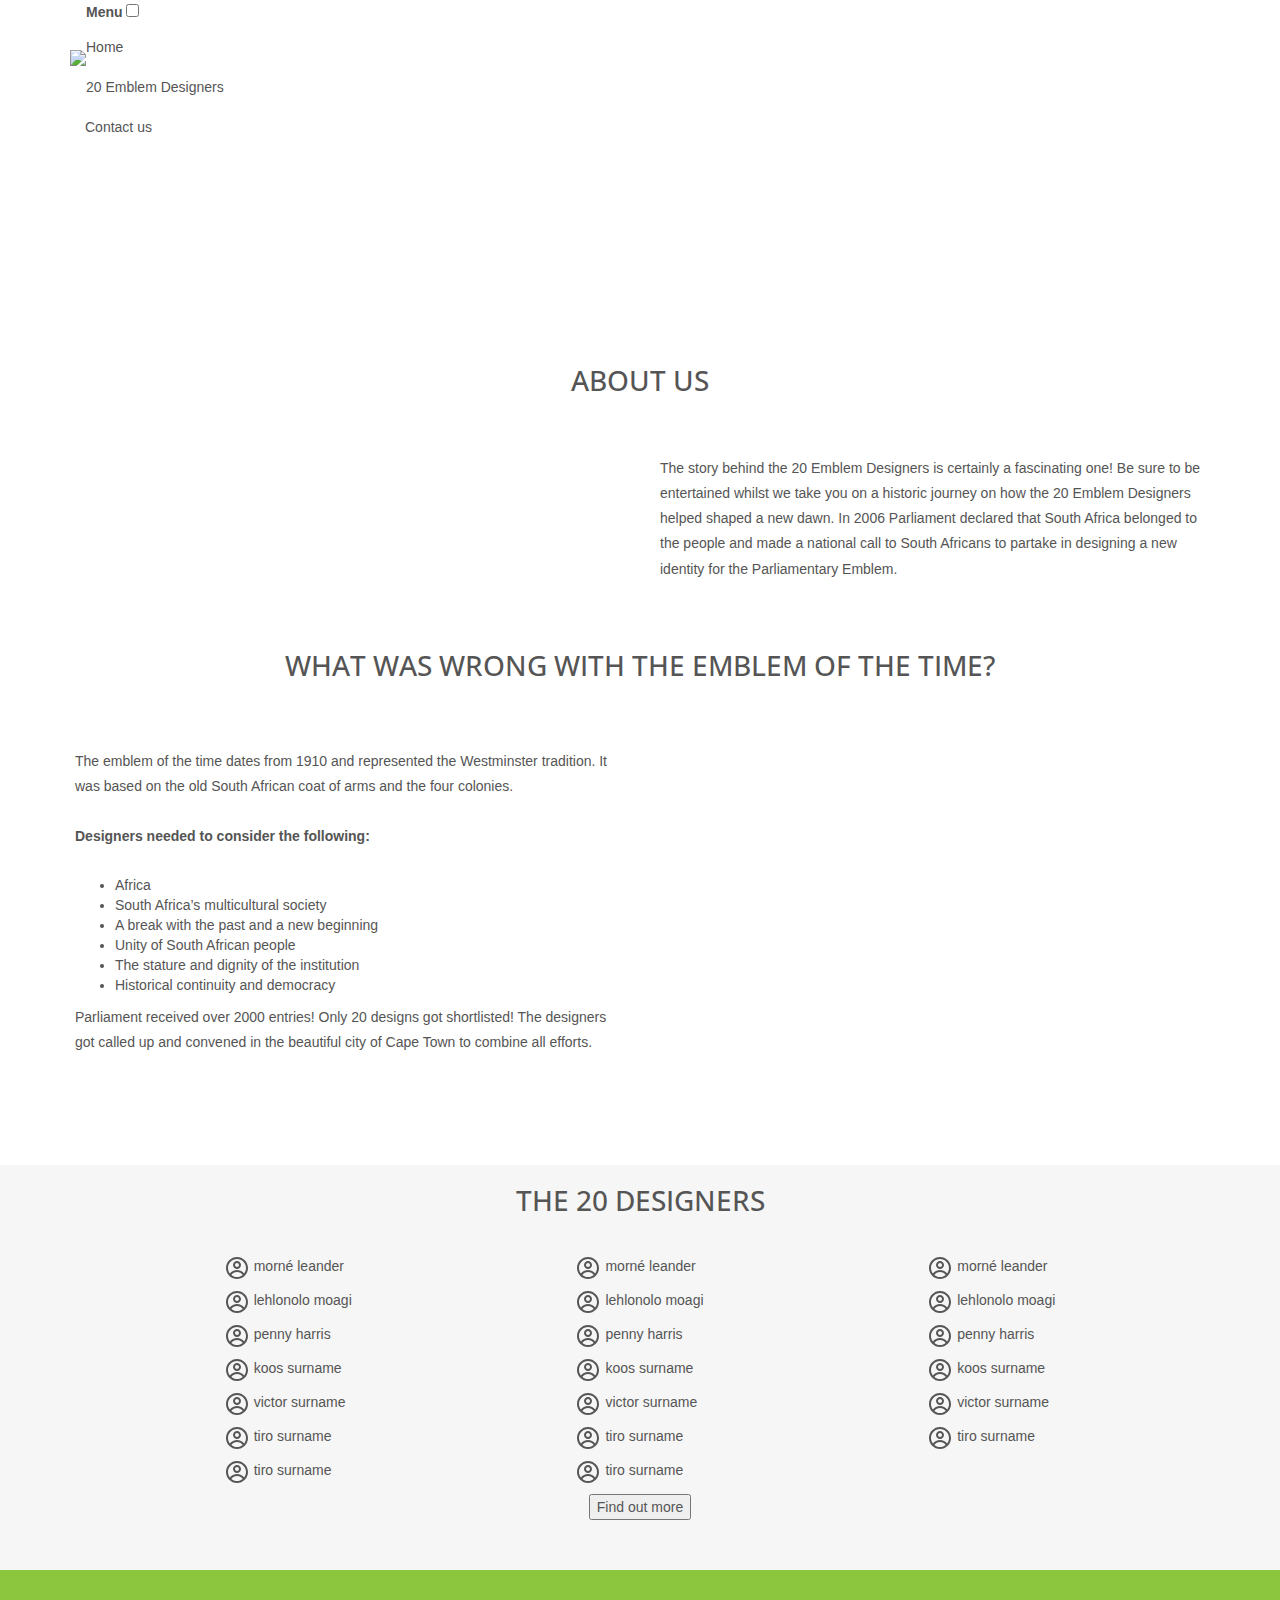
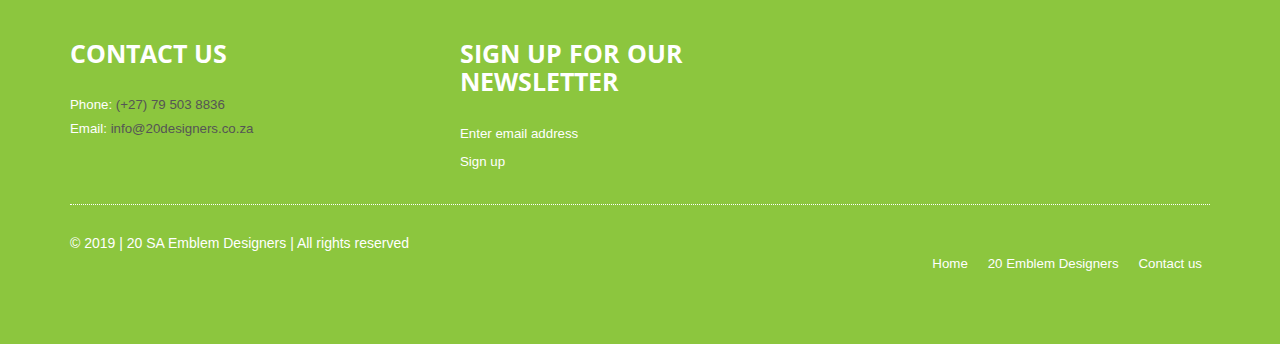
==== commit f4a9ab5d: "design session" ====
--- a/index.html
+++ b/index.html
@@ -67,93 +67,242 @@
     <!------------ Start Content ---------------->
     <div class="main">
       <div class="wow fadeInLeft" data-wow-delay="0.4s" id="work">
-        <div class="home__content">
-          <div class="post1 home__about__title">
-            <h3>About us</h3>
-          </div>
-          <div class="home__about__text">
-            <p>
-              The story behind the 20 Emblem Designers is certainly a
-              fascinating one! Be sure to be entertained whilst we take you on a
-              historic journey on how the 20 Emblem Designers helped shaped a
-              new dawn. In 2006 Parliament declared that South Africa belonged
-              to the people and made a national call to South Africans to
-              partake in designing a new identity for the Parliamentary Emblem.
-            </p>
-          </div>
-          <div class="home__about__image">
-            <img src="images/emblem_big.png" alt="" />
-          </div>
-          <div class="post1 home__description__title">
-            <h3>What was wrong with the emblem of the time?</h3>
-          </div>
-          <div class="home__description__text">
-            <p>
-              The emblem of the time dates from 1910 and represented the
-              Westminster tradition. It was based on the old South African coat
-              of arms and the four colonies.
-              <br />
-              <br />
-              <b> Designers needed to consider the following:</b>
-            </p>
-            <ul>
-              <li>Africa</li>
-              <li>South Africa’s multicultural society</li>
-              <li>A break with the past and a new beginning</li>
-              <li>Unity of South African people</li>
-              <li>The stature and dignity of the institution</li>
-              <li>Historical continuity and democracy</li>
-            </ul>
-          </div>
-          <div class="home__description__image">
-            <img src="images/emblem_big.png" alt="" />
-          </div>
-        </div>
-        <div class="home__designers__about">
-          <p class="home__designers__text">
-            Parliament received over 2000 entries! Only 20 designs got
-            shortlisted! The designers got called up and convened in the
-            beautiful city of Cape Town to combine all efforts.
-          </p>
+        <div class="home">
+          <div class="home__content">
+            <div class="post1 home__about__title">
+              <h3>About us</h3>
+            </div>
+            <div class="home__about__text">
+              <p>
+                The story behind the 20 Emblem Designers is certainly a
+                fascinating one! Be sure to be entertained whilst we take you on
+                a historic journey on how the 20 Emblem Designers helped shaped
+                a new dawn. In 2006 Parliament declared that South Africa
+                belonged to the people and made a national call to South
+                Africans to partake in designing a new identity for the
+                Parliamentary Emblem.
+              </p>
+            </div>
+            <div class="home__about__image">
+              <img src="images/mornay_small.jpg" alt="" />
+            </div>
+            <div class="post1 home__description__title">
+              <h3>What was wrong with the emblem of the time?</h3>
+            </div>
+            <div class="home__description__text">
+              <p>
+                The emblem of the time dates from 1910 and represented the
+                Westminster tradition. It was based on the old South African
+                coat of arms and the four colonies.
+                <br />
+                <br />
+                <b> Designers needed to consider the following:</b>
+                <br />
+                <br />
+              </p>
+              <ul>
+                <li>Africa</li>
+                <li>South Africa’s multicultural society</li>
+                <li>A break with the past and a new beginning</li>
+                <li>Unity of South African people</li>
+                <li>The stature and dignity of the institution</li>
+                <li>Historical continuity and democracy</li>
+              </ul>
+              <p class="home__designers__text">
+                Parliament received over 2000 entries! Only 20 designs got
+                shortlisted! The designers got called up and convened in the
+                beautiful city of Cape Town to combine all efforts.
+              </p>
+            </div>
+            <div class="home__description__image">
+              <img src="images/mornay_small.jpg" alt="" />
+            </div>
+          </div>
         </div>
         <div class="home__curve__container">
           <div class="home__curve"></div>
         </div>
         <div class="home__designers">
-          <div class="post1 home__description__title">
-            <h3>The 20 designers are</h3>
-          </div>
-          <ul class="home__designers__list">
-            <ul class="home__designers__list__section">
-              <li>morné leander</li>
-              <li>lehlonolo moagi</li>
-              <li>penny harris</li>
-              <li>koos surname</li>
-              <li>victor surname</li>
-              <li>tiro surname</li>
-              <li>tiro surname</li>
-            </ul>
-            <ul class="home__designers__list__section">
-              <li>malcolm shaw</li>
-              <li>noel francis</li>
-              <li>malebo moleme</li>
-              <li>louis nkosi</li>
-              <li>roger surname</li>
-              <li>vuyani nxedlana</li>
-              <li>vuyani nxedlana</li>
-            </ul>
-            <ul class="home__designers__list__section">
-              <li>malcolm shaw</li>
-              <li>noel francis</li>
-              <li>malebo moleme</li>
-              <li>louis nkosi</li>
-              <li>roger surname</li>
-              <li>vuyani nxedlana</li>
-            </ul>
-          </ul>
+          <div class="post1 home__designers__title">
+            <h3>The 20 designers</h3>
+          </div>
+          <div class="home__designers__list">
+            <div class="home__designers__list__section">
+              <div class="home__designers__list__section__item">
+                <img src="images/profile.svg" />
+                morné leander
+              </div>
+              <div class="home__designers__list__section__item">
+                <img src="images/profile.svg" />
+                lehlonolo moagi
+              </div>
+              <div class="home__designers__list__section__item">
+                <img src="images/profile.svg" />
+                penny harris
+              </div>
+              <div class="home__designers__list__section__item">
+                <img src="images/profile.svg" />
+                koos surname
+              </div>
+              <div class="home__designers__list__section__item">
+                <img src="images/profile.svg" />
+                victor surname
+              </div>
+              <div class="home__designers__list__section__item">
+                <img src="images/profile.svg" />
+                tiro surname
+              </div>
+              <div class="home__designers__list__section__item">
+                <img src="images/profile.svg" />
+                tiro surname
+              </div>
+            </div>
+            <div class="home__designers__list__section">
+              <div class="home__designers__list__section__item">
+                <img src="images/profile.svg" />
+                morné leander
+              </div>
+              <div class="home__designers__list__section__item">
+                <img src="images/profile.svg" />
+                lehlonolo moagi
+              </div>
+              <div class="home__designers__list__section__item">
+                <img src="images/profile.svg" />
+                penny harris
+              </div>
+              <div class="home__designers__list__section__item">
+                <img src="images/profile.svg" />
+                koos surname
+              </div>
+              <div class="home__designers__list__section__item">
+                <img src="images/profile.svg" />
+                victor surname
+              </div>
+              <div class="home__designers__list__section__item">
+                <img src="images/profile.svg" />
+                tiro surname
+              </div>
+              <div class="home__designers__list__section__item">
+                <img src="images/profile.svg" />
+                tiro surname
+              </div>
+            </div>
+            <div class="home__designers__list__section">
+              <div class="home__designers__list__section__item">
+                <img src="images/profile.svg" />
+                morné leander
+              </div>
+              <div class="home__designers__list__section__item">
+                <img src="images/profile.svg" />
+                lehlonolo moagi
+              </div>
+              <div class="home__designers__list__section__item">
+                <img src="images/profile.svg" />
+                penny harris
+              </div>
+              <div class="home__designers__list__section__item">
+                <img src="images/profile.svg" />
+                koos surname
+              </div>
+              <div class="home__designers__list__section__item">
+                <img src="images/profile.svg" />
+                victor surname
+              </div>
+              <div class="home__designers__list__section__item">
+                <img src="images/profile.svg" />
+                tiro surname
+              </div>
+            </div>
+          </div>
+          <div class="home__designers__list--two-column">
+            <div class="home__designers__list__section">
+              <div class="home__designers__list__section__item">
+                <img src="images/profile.svg" />
+                morné leander
+              </div>
+              <div class="home__designers__list__section__item">
+                <img src="images/profile.svg" />
+                lehlonolo moagi
+              </div>
+              <div class="home__designers__list__section__item">
+                <img src="images/profile.svg" />
+                penny harris
+              </div>
+              <div class="home__designers__list__section__item">
+                <img src="images/profile.svg" />
+                koos surname
+              </div>
+              <div class="home__designers__list__section__item">
+                <img src="images/profile.svg" />
+                victor surname
+              </div>
+              <div class="home__designers__list__section__item">
+                <img src="images/profile.svg" />
+                tiro surname
+              </div>
+              <div class="home__designers__list__section__item">
+                <img src="images/profile.svg" />
+                tiro surname
+              </div>
+              <div class="home__designers__list__section__item">
+                <img src="images/profile.svg" />
+                morné leander
+              </div>
+              <div class="home__designers__list__section__item">
+                <img src="images/profile.svg" />
+                lehlonolo moagi
+              </div>
+              <div class="home__designers__list__section__item">
+                <img src="images/profile.svg" />
+                penny harris
+              </div>
+            </div>
+            <div class="home__designers__list__section">
+              <div class="home__designers__list__section__item">
+                <img src="images/profile.svg" />
+                victor surname
+              </div>
+              <div class="home__designers__list__section__item">
+                <img src="images/profile.svg" />
+                tiro surname
+              </div>
+              <div class="home__designers__list__section__item">
+                <img src="images/profile.svg" />
+                tiro surname
+              </div>
+              <div class="home__designers__list__section__item">
+                <img src="images/profile.svg" />
+                morné leander
+              </div>
+              <div class="home__designers__list__section__item">
+                <img src="images/profile.svg" />
+                lehlonolo moagi
+              </div>
+              <div class="home__designers__list__section__item">
+                <img src="images/profile.svg" />
+                penny harris
+              </div>
+              <div class="home__designers__list__section__item">
+                <img src="images/profile.svg" />
+                koos surname
+              </div>
+              <div class="home__designers__list__section__item">
+                <img src="images/profile.svg" />
+                victor surname
+              </div>
+              <div class="home__designers__list__section__item">
+                <img src="images/profile.svg" />
+                tiro surname
+              </div>
+              <div class="home__designers__list__section__item">
+                <img src="images/profile.svg" />
+                tiro surname
+              </div>
+            </div>
+          </div>
           <form action="designers.html">
             <button type="submit" class="lazy-load__button noselect">
-              find out more
+              Find out more
             </button>
           </form>
         </div>
--- a/css/style.css
+++ b/css/style.css
@@ -5,1820 +5,1863 @@
 License URL: http://creativecommons.org/licenses/by/3.0/
 */
 
-
-h4, h5, h6,
-h1, h2, h3 {margin-top: 0;}
-ul, ol {margin: 0;}
-p {margin: 0;}
-html, body{
-	font-family: 'Open Sans', sans-serif;
-	background:#FFF;
-}
-body a{
-	transition:0.5s all;
-	-webkit-transition:0.5s all;
-	-moz-transition:0.5s all;
-	-o-transition:0.5s all;
-	-ms-transition:0.5s all;
+h4,
+h5,
+h6,
+h1,
+h2,
+h3 {
+  margin-top: 0;
+}
+ul,
+ol {
+  margin: 0;
+}
+p {
+  margin: 0;
+}
+html,
+body {
+  font-family: "Open Sans", sans-serif;
+  background: #fff;
+}
+body a {
+  transition: 0.5s all;
+  -webkit-transition: 0.5s all;
+  -moz-transition: 0.5s all;
+  -o-transition: 0.5s all;
+  -ms-transition: 0.5s all;
 }
 .logo h1 {
-	font-size: 3em;
-	text-transform: uppercase;
-	font-weight: 800;
-	margin-bottom:0;
-	font-family: 'Open Sans Condensed', sans-serif;
-}
-.logo h1 a{
-	color:#8cc63e;
-	text-decoration:none;
-}
-.logo h1 span{
-	font-size:20px;
-	color:#555;
-	display: block;
-}
-.header_top{
-	background:#8cc63e;
-}
-.headertop_nav{
-	float:left;
-	padding:8px 0;
-}
-.headertop_nav ul{
-	padding:0;
-	list-style:none;
-}
-.headertop_nav li{
-	display:inline;
-	font-size:0.95em;
-	text-shadow:0px 1px 0px rgba(0, 0, 0, 0.28);
-	color:#FFF;
-	font-family:'Open Sans', sans-serif;
-}
-.headertop_nav li a{
-	margin:0 5px;
-	color:#FFF;
-	transition: all ease-in-out .5s;
-	-moz-transition: all ease-in-out .5s;
-	-webkit-transition: all ease-in-out .5s;
-    -o-transition: all ease-in-out .5s;
-}
-.headertop_nav li a:hover{
-	color:#8cc63e;
-	text-shadow:none;
-	text-decoration:none;
+  font-size: 3em;
+  text-transform: uppercase;
+  font-weight: 800;
+  margin-bottom: 0;
+  font-family: "Open Sans Condensed", sans-serif;
+}
+.logo h1 a {
+  color: #8cc63e;
+  text-decoration: none;
+}
+.logo h1 span {
+  font-size: 20px;
+  color: #555;
+  display: block;
+}
+.header_top {
+  background: #8cc63e;
+}
+.headertop_nav {
+  float: left;
+  padding: 8px 0;
+}
+.headertop_nav ul {
+  padding: 0;
+  list-style: none;
+}
+.headertop_nav li {
+  display: inline;
+  font-size: 0.95em;
+  text-shadow: 0px 1px 0px rgba(0, 0, 0, 0.28);
+  color: #fff;
+  font-family: "Open Sans", sans-serif;
+}
+.headertop_nav li a {
+  margin: 0 5px;
+  color: #fff;
+  transition: all ease-in-out 0.5s;
+  -moz-transition: all ease-in-out 0.5s;
+  -webkit-transition: all ease-in-out 0.5s;
+  -o-transition: all ease-in-out 0.5s;
+}
+.headertop_nav li a:hover {
+  color: #8cc63e;
+  text-shadow: none;
+  text-decoration: none;
 }
 
 /* Portfolio Section */
 #portfolio {
-	padding: 40px 0;
-	background: #FFF;
+  padding: 40px 0;
+  background: #fff;
 }
 .categories {
-	text-align: center;
+  text-align: center;
 }
 ul.cat {
-	padding: 0;
+  padding: 0;
 }
 ul.cat li {
-	display: inline-block;
+  display: inline-block;
 }
 ul.cat li ol {
-	padding: 0 20px 60px 20px;
+  padding: 0 20px 60px 20px;
 }
 ol.type li {
-	display: inline-block;
-	margin-left: 10px;
-	margin-right: 0px;
-	margin-top: 10px;
+  display: inline-block;
+  margin-left: 10px;
+  margin-right: 0px;
+  margin-top: 10px;
 }
 ol.type li a {
-	color: #58595B;
-	font-size: 12px;
-	font-weight: 600;
-	padding: 12px 20px;
-	background: #e6e6e6;
-	border: 0;
-	border-radius: 4px;
-	letter-spacing: 1px;
-	text-transform: unset;
-	transition: all 0.3s;
-	display: inline-block;
+  color: #58595b;
+  font-size: 12px;
+  font-weight: 600;
+  padding: 12px 20px;
+  background: #e6e6e6;
+  border: 0;
+  border-radius: 4px;
+  letter-spacing: 1px;
+  text-transform: unset;
+  transition: all 0.3s;
+  display: inline-block;
 }
 ol.type li a.active {
-	background: #58a54b;
-	color: #fff;
+  background: #58a54b;
+  color: #fff;
 }
 ol.type li a:hover {
-	background: #58a54b;
-	color: #fff;
-	text-decoration: none;
+  background: #58a54b;
+  color: #fff;
+  text-decoration: none;
 }
 .isotope-item {
-	z-index: 2
+  z-index: 2;
 }
 .isotope-hidden.isotope-item {
-	z-index: 1
-}
-.isotope, .isotope .isotope-item {
-	/* change duration value to whatever you like */
-	-webkit-transition-duration: 0.8s;
-	-moz-transition-duration: 0.8s;
-	transition-duration: 0.8s;
+  z-index: 1;
+}
+.isotope,
+.isotope .isotope-item {
+  /* change duration value to whatever you like */
+  -webkit-transition-duration: 0.8s;
+  -moz-transition-duration: 0.8s;
+  transition-duration: 0.8s;
 }
 .isotope-item {
-	margin-right: -1px;
-	-webkit-backface-visibility: hidden;
-	backface-visibility: hidden;
+  margin-right: -1px;
+  -webkit-backface-visibility: hidden;
+  backface-visibility: hidden;
 }
 .isotope {
-	-webkit-backface-visibility: hidden;
-	backface-visibility: hidden;
-	-webkit-transition-property: height, width;
-	-moz-transition-property: height, width;
-	transition-property: height, width;
+  -webkit-backface-visibility: hidden;
+  backface-visibility: hidden;
+  -webkit-transition-property: height, width;
+  -moz-transition-property: height, width;
+  transition-property: height, width;
 }
 .isotope .isotope-item {
-	-webkit-backface-visibility: hidden;
-	backface-visibility: hidden;
-	-webkit-transition-property: -webkit-transform, opacity;
-	-moz-transition-property: -moz-transform, opacity;
-	transition-property: transform, opacity;
+  -webkit-backface-visibility: hidden;
+  backface-visibility: hidden;
+  -webkit-transition-property: -webkit-transform, opacity;
+  -moz-transition-property: -moz-transform, opacity;
+  transition-property: transform, opacity;
 }
 .portfolio-item {
-	margin: 15px 0;
-	padding-right: 15px;
+  margin: 15px 0;
+  padding-right: 15px;
 }
 .portfolio-item .hover-bg {
-	overflow: hidden;
-	position: relative;
-	margin: 0 auto;
+  overflow: hidden;
+  position: relative;
+  margin: 0 auto;
 }
 .hover-bg .hover-text {
-	position: absolute;
-	text-align: center;
-	margin: 0 auto;
-	color: #fff;
-	background: rgba(0, 0, 0, 0.6);
-	padding: 30% 0 0 0;
-	height: 100%;
-	width: 100%;
-	opacity: 0;
-	transition: all 0.5s;
-}
-.hover-bg .hover-text>h4 {
-	opacity: 0;
-	color: #fff;
-	-webkit-transform: translateY(100%);
-	transform: translateY(100%);
-	transition: all 0.3s;
-	font-size: 18px;
-	letter-spacing: 1px;
-	font-weight: 300;
-	text-transform: uppercase;
-}
-.hover-bg:hover .hover-text>h4 {
-	opacity: 1;
-	-webkit-backface-visibility: hidden;
-	-webkit-transform: translateY(0);
-	transform: translateY(0);
+  position: absolute;
+  text-align: center;
+  margin: 0 auto;
+  color: #fff;
+  background: rgba(0, 0, 0, 0.6);
+  padding: 30% 0 0 0;
+  height: 100%;
+  width: 100%;
+  opacity: 0;
+  transition: all 0.5s;
+}
+.hover-bg .hover-text > h4 {
+  opacity: 0;
+  color: #fff;
+  -webkit-transform: translateY(100%);
+  transform: translateY(100%);
+  transition: all 0.3s;
+  font-size: 18px;
+  letter-spacing: 1px;
+  font-weight: 300;
+  text-transform: uppercase;
+}
+.hover-bg:hover .hover-text > h4 {
+  opacity: 1;
+  -webkit-backface-visibility: hidden;
+  -webkit-transform: translateY(0);
+  transform: translateY(0);
 }
 .hover-bg:hover .hover-text {
-	opacity: 1;
-}
-
-
+  opacity: 1;
+}
 
 /********* Search box ***********/
-.login_box{
-	float:left;
+.login_box {
+  float: left;
 }
 /*-------LOGIN STARTS HERE -------*/
 #loginContainer {
-    position:relative;
-	display: block;
+  position: relative;
+  display: block;
 }
 /* Login Button */
 #loginButton {
-    display:inline-block;
-    position:relative;
-    z-index:30;
-    cursor:pointer;
+  display: inline-block;
+  position: relative;
+  z-index: 30;
+  cursor: pointer;
 }
 a#loginButton:hover {
-text-decoration: none;
-}
-#loginButton span{
-	font-family:'Open Sans', sans-serif;
-	font-size:0.85em;
-	color: #FFF;
-	padding:10px 25px;
-	text-transform: uppercase;
-	display:block;
-	-webkit-transition: all 0.2s ease-out;
-	-moz-transition: all 0.2s ease-out;
-	-ms-transition: all 0.2s ease-out;
-	-o-transition: all 0.2s ease-out;
-	cursor:pointer;
-	background:#f8ed31;
-}
-#loginButton span:hover, #loginButton.active:hover{
-	 background:#FFF;
-	 color:#8cc63e;
-}
-#loginButton span i.search-icon{
-	width: 16px;
-	height: 16px;
-	background: url(../images/search-icon.png) no-repeat 0px 1px;
-	display: inline-block;
-	float: left;
-	margin-right: 10px;
+  text-decoration: none;
+}
+#loginButton span {
+  font-family: "Open Sans", sans-serif;
+  font-size: 0.85em;
+  color: #fff;
+  padding: 10px 25px;
+  text-transform: uppercase;
+  display: block;
+  -webkit-transition: all 0.2s ease-out;
+  -moz-transition: all 0.2s ease-out;
+  -ms-transition: all 0.2s ease-out;
+  -o-transition: all 0.2s ease-out;
+  cursor: pointer;
+  background: #f8ed31;
+}
+#loginButton span:hover,
+#loginButton.active:hover {
+  background: #fff;
+  color: #8cc63e;
+}
+#loginButton span i.search-icon {
+  width: 16px;
+  height: 16px;
+  background: url(../images/search-icon.png) no-repeat 0px 1px;
+  display: inline-block;
+  float: left;
+  margin-right: 10px;
 }
 #loginButton span:hover i.search-icon {
-	background: url(../images/search-iconh.png) no-repeat 0px 1px;;
+  background: url(../images/search-iconh.png) no-repeat 0px 1px;
 }
 /* Login Box */
 #loginBox {
-    position:absolute;
-    top:22px;
-    right:0px;
-    display:none;
-    z-index:29;
+  position: absolute;
+  top: 22px;
+  right: 0px;
+  display: none;
+  z-index: 29;
 }
 /* Login Form */
 #loginForm {
-	float:right;
-    width:280px;
-    margin-top:15px;
-    padding:20px;
-    background:#FFF;
-	-webkit-box-shadow: 0px 1px 5px rgba(0, 0, 0, 0.47);
-	-moz-box-shadow: 0px 1px 5px rgba(0, 0, 0, 0.47);
-	-o-box-shadow: 0px 1px 5px rgba(0, 0, 0, 0.47);
-	box-shadow: 0px 1px 5px rgba(0, 0, 0, 0.47);
+  float: right;
+  width: 280px;
+  margin-top: 15px;
+  padding: 20px;
+  background: #fff;
+  -webkit-box-shadow: 0px 1px 5px rgba(0, 0, 0, 0.47);
+  -moz-box-shadow: 0px 1px 5px rgba(0, 0, 0, 0.47);
+  -o-box-shadow: 0px 1px 5px rgba(0, 0, 0, 0.47);
+  box-shadow: 0px 1px 5px rgba(0, 0, 0, 0.47);
 }
 .search_box {
-	background:#FFF;
-	border:1px solid #F0F0F0;
-	position: relative;
+  background: #fff;
+  border: 1px solid #f0f0f0;
+  position: relative;
 }
 .search_box input[type="text"] {
-	border: none;
-	outline: none;
-	background: none;
-	font-size: 1em;
-	color: #555;
-	font-family: 'Open Sans', sans-serif;
-	width:88%;
-	padding: 8px;
-	-webkit-apperance: none;
-	font-weight: 300;
+  border: none;
+  outline: none;
+  background: none;
+  font-size: 1em;
+  color: #555;
+  font-family: "Open Sans", sans-serif;
+  width: 88%;
+  padding: 8px;
+  -webkit-apperance: none;
+  font-weight: 300;
 }
 .search_box input[type="submit"] {
-	border: none;
-	cursor: pointer;
-	background: url(../images/search_icon.png) no-repeat 0px 8px;
-	position: absolute;
-	right: 0;
-	width: 25px;
-	height: 32px;
-	outline: none;
-}
-.header-top-right{
-	float:right;
+  border: none;
+  cursor: pointer;
+  background: url(../images/search_icon.png) no-repeat 0px 8px;
+  position: absolute;
+  right: 0;
+  width: 25px;
+  height: 32px;
+  outline: none;
+}
+.header-top-right {
+  float: right;
 }
 /***** Header-bottom *****/
 .logo {
-	float: left;
-	padding:30px 0;
-}
-.logo a{
-	display:block;
+  float: left;
+  padding: 30px 0;
+}
+.logo a {
+  display: block;
 }
 #fw-wrapper {
-	overflow:visible;
-	margin:0 auto;
-	position:relative;
+  overflow: visible;
+  margin: 0 auto;
+  position: relative;
 }
 #fw-slider {
-	position:absolute;
+  position: absolute;
 }
 #fw-slider div {
-	float:left;
+  float: left;
 }
 #fw-nav-next,
 #fw-nav-prev {
-	position:absolute;
-	top:0;
-	right:0;
-	height:100%;
-	background:#000;
-	width:50px;
-	opacity:0.5;
-	/* IE */
-	filter: alpha(opacity=50);
+  position: absolute;
+  top: 0;
+  right: 0;
+  height: 100%;
+  background: #000;
+  width: 50px;
+  opacity: 0.5;
+  /* IE */
+  filter: alpha(opacity=50);
 }
 #fw-nav-prev {
-	left:0;
-	right:auto;
+  left: 0;
+  right: auto;
 }
 #fw-nav-next a,
 #fw-nav-prev a {
-	display:block;
-	height:100%;
-	text-indent:-9999px;
+  display: block;
+  height: 100%;
+  text-indent: -9999px;
 }
 #fw-nav-next a {
-	background:url(../images/fw-slider-arrow-right.png) no-repeat center center;
+  background: url(../images/fw-slider-arrow-right.png) no-repeat center center;
 }
 #fw-nav-prev a {
-	background:url(../images/fw-slider-arrow-left.png) no-repeat center center;
+  background: url(../images/fw-slider-arrow-left.png) no-repeat center center;
 }
 /************ main *****************/
 /*  GRID OF THREE   ============================================================================= */
-.grids{
-	padding:5em 0;
-}
-.grid_icon{
-	display: inline-block;
-	padding: 10px;
-	background:#323A45;
-	cursor:pointer;
-	transition: 0.5s ease;
-	-moz-transition: 0.5s ease;
-	-o-transition: 0.5s ease;
-	-webkit-transition: 0.5s ease;
-	border-radius:2px;
+.grids {
+  padding: 5em 0;
+}
+.grid_icon {
+  display: inline-block;
+  padding: 10px;
+  background: #323a45;
+  cursor: pointer;
+  transition: 0.5s ease;
+  -moz-transition: 0.5s ease;
+  -o-transition: 0.5s ease;
+  -webkit-transition: 0.5s ease;
+  border-radius: 2px;
 }
 .underheader-line {
-	border-top: 4px solid #e0e0e0;
-	width: 140px;
-	margin-left: auto;
-	margin-right: auto;
+  border-top: 4px solid #e0e0e0;
+  width: 140px;
+  margin-left: auto;
+  margin-right: auto;
 }
 .main-rooms-list .room-list-parametr span {
-	font-size: 0.9em;
-	margin-right: 1px;
-	color: #777;
-}
-ul.person{
-	padding:0;
-	list-style:none;
-}
-ul.person li{
-	display:inline-block;
-	color:#999;
-}
-ul.person h4{
-	display:inline-block;
-	margin-top: 1.5em;
-	color: #999;
-	font-size: 1.1em;
-}
-span.icon-male{
-	display:inline-block;
-	vertical-align: bottom;
-}
-#room-person{
-	display:inline-block;
+  font-size: 0.9em;
+  margin-right: 1px;
+  color: #777;
+}
+ul.person {
+  padding: 0;
+  list-style: none;
+}
+ul.person li {
+  display: inline-block;
+  color: #999;
+}
+ul.person h4 {
+  display: inline-block;
+  margin-top: 1.5em;
+  color: #999;
+  font-size: 1.1em;
+}
+span.icon-male {
+  display: inline-block;
+  vertical-align: bottom;
+}
+#room-person {
+  display: inline-block;
 }
 .view {
-   overflow: hidden;
-   position: relative;
-   text-align: center;
-   cursor: default;
-}
-.view .mask,.view .content {
+  overflow: hidden;
+  position: relative;
+  text-align: center;
+  cursor: default;
+}
+.view .mask,
+.view .content {
   position: absolute;
-   overflow: hidden;
-   top: 0;
-   left: 0;
-   height:250px;
+  overflow: hidden;
+  top: 0;
+  left: 0;
+  height: 250px;
 }
 .view img {
-   display: block;
-   position: relative;
+  display: block;
+  position: relative;
 }
 .view h2 {
-   text-transform: uppercase;
-   color: #fff;
-   text-align: center;
-   position: relative;
-   font-size: 17px;
-   padding: 10px;
-   background: rgba(0, 0, 0, 0.8);
-   margin: 20px 0 0 0;
+  text-transform: uppercase;
+  color: #fff;
+  text-align: center;
+  position: relative;
+  font-size: 17px;
+  padding: 10px;
+  background: rgba(0, 0, 0, 0.8);
+  margin: 20px 0 0 0;
 }
 .view h3 {
-   font-style: italic;
-   font-size: 12px;
-   position: relative;
-   color: #fff;
-   padding: 10px 20px 20px;
-   text-align: center;
+  font-style: italic;
+  font-size: 12px;
+  position: relative;
+  color: #fff;
+  padding: 10px 20px 20px;
+  text-align: center;
 }
 .info {
-  	display: inline-block;
-	text-decoration: none;
-	color: #fff;
-	font-size:3em;
+  display: inline-block;
+  text-decoration: none;
+  color: #fff;
+  font-size: 3em;
 }
 .view-tenth img {
-   -webkit-transform: scaleY(1);
-   -moz-transform: scaleY(1);
-   -o-transform: scaleY(1);
-   -ms-transform: scaleY(1);
-   transform: scaleY(1);
-   -webkit-transition: all 0.7s ease-in-out;
-   -moz-transition: all 0.7s ease-in-out;
-   -o-transition: all 0.7s ease-in-out;
-   -ms-transition: all 0.7s ease-in-out;
-   transition: all 0.7s ease-in-out;
+  -webkit-transform: scaleY(1);
+  -moz-transform: scaleY(1);
+  -o-transform: scaleY(1);
+  -ms-transform: scaleY(1);
+  transform: scaleY(1);
+  -webkit-transition: all 0.7s ease-in-out;
+  -moz-transition: all 0.7s ease-in-out;
+  -o-transition: all 0.7s ease-in-out;
+  -ms-transition: all 0.7s ease-in-out;
+  transition: all 0.7s ease-in-out;
 }
 .view-tenth .mask {
-   background-color:#f8ed31;
-   -webkit-transition: all 0.5s linear;
-   -moz-transition: all 0.5s linear;
-   -o-transition: all 0.5s linear;
-   -ms-transition: all 0.5s linear;
-   transition: all 0.5s linear;
-   -ms-filter: "progid: DXImageTransform.Microsoft.Alpha(Opacity=0)";
-   filter: alpha(opacity=0);
-   opacity: 0;
+  background-color: #f8ed31;
+  -webkit-transition: all 0.5s linear;
+  -moz-transition: all 0.5s linear;
+  -o-transition: all 0.5s linear;
+  -ms-transition: all 0.5s linear;
+  transition: all 0.5s linear;
+  -ms-filter: "progid: DXImageTransform.Microsoft.Alpha(Opacity=0)";
+  filter: alpha(opacity=0);
+  opacity: 0;
 }
 .view-tenth h2 {
-   border-bottom: 1px solid #E9C78C;
-   background: transparent;
-   margin:40px 40px 0px 40px;
-   -webkit-transform: scale(0);
-   -moz-transform: scale(0);
-   -o-transform: scale(0);
-   -ms-transform: scale(0);
-   transform: scale(0);
-   color: #fff;
-   -webkit-transition: all 0.5s linear;
-   -moz-transition: all 0.5s linear;
-   -o-transition: all 0.5s linear;
-   -ms-transition: all 0.5s linear;
-   transition: all 0.5s linear;
-   -ms-filter: "progid: DXImageTransform.Microsoft.Alpha(Opacity=0)";
-   filter: alpha(opacity=0);
-   opacity: 0;
+  border-bottom: 1px solid #e9c78c;
+  background: transparent;
+  margin: 40px 40px 0px 40px;
+  -webkit-transform: scale(0);
+  -moz-transform: scale(0);
+  -o-transform: scale(0);
+  -ms-transform: scale(0);
+  transform: scale(0);
+  color: #fff;
+  -webkit-transition: all 0.5s linear;
+  -moz-transition: all 0.5s linear;
+  -o-transition: all 0.5s linear;
+  -ms-transition: all 0.5s linear;
+  transition: all 0.5s linear;
+  -ms-filter: "progid: DXImageTransform.Microsoft.Alpha(Opacity=0)";
+  filter: alpha(opacity=0);
+  opacity: 0;
 }
 .view-tenth h3 {
-   color: #fff;
-   -ms-filter: "progid: DXImageTransform.Microsoft.Alpha(Opacity=0)";
-   filter: alpha(opacity=0);
-   opacity: 0;
-   -webkit-transform: scale(0);
-   -moz-transform: scale(0);
-   -o-transform: scale(0);
-   -ms-transform: scale(0);
-   transform: scale(0);
-   -webkit-transition: all 0.5s linear;
-   -moz-transition: all 0.5s linear;
-   -o-transition: all 0.5s linear;
-   -ms-transition: all 0.5s linear;
-   transition: all 0.5s linear;
+  color: #fff;
+  -ms-filter: "progid: DXImageTransform.Microsoft.Alpha(Opacity=0)";
+  filter: alpha(opacity=0);
+  opacity: 0;
+  -webkit-transform: scale(0);
+  -moz-transform: scale(0);
+  -o-transform: scale(0);
+  -ms-transform: scale(0);
+  transform: scale(0);
+  -webkit-transition: all 0.5s linear;
+  -moz-transition: all 0.5s linear;
+  -o-transition: all 0.5s linear;
+  -ms-transition: all 0.5s linear;
+  transition: all 0.5s linear;
 }
 .view-tenth.info {
-   -ms-filter: "progid: DXImageTransform.Microsoft.Alpha(Opacity=0)";
-   filter: alpha(opacity=0);
-   opacity: 0;
-   -webkit-transform: scale(0);
-   -moz-transform: scale(0);
-   -o-transform: scale(0);
-   -ms-transform: scale(0);
-   transform: scale(0);
-   -webkit-transition: all 0.5s linear;
-   -moz-transition: all 0.5s linear;
-   -o-transition: all 0.5s linear;
-   -ms-transition: all 0.5s linear;
-   transition: all 0.5s linear;
+  -ms-filter: "progid: DXImageTransform.Microsoft.Alpha(Opacity=0)";
+  filter: alpha(opacity=0);
+  opacity: 0;
+  -webkit-transform: scale(0);
+  -moz-transform: scale(0);
+  -o-transform: scale(0);
+  -ms-transform: scale(0);
+  transform: scale(0);
+  -webkit-transition: all 0.5s linear;
+  -moz-transition: all 0.5s linear;
+  -o-transition: all 0.5s linear;
+  -ms-transition: all 0.5s linear;
+  transition: all 0.5s linear;
 }
 .view-tenth:hover img {
-   -webkit-transform: scale(10);
-   -moz-transform: scale(10);
-   -o-transform: scale(10);
-   -ms-transform: scale(10);
-   transform: scale(10);
-   -ms-filter: "progid: DXImageTransform.Microsoft.Alpha(Opacity=0)";
-   filter: alpha(opacity=0);
-   opacity: 0;
+  -webkit-transform: scale(10);
+  -moz-transform: scale(10);
+  -o-transform: scale(10);
+  -ms-transform: scale(10);
+  transform: scale(10);
+  -ms-filter: "progid: DXImageTransform.Microsoft.Alpha(Opacity=0)";
+  filter: alpha(opacity=0);
+  opacity: 0;
 }
 .view-tenth:hover .mask {
-   -ms-filter: "progid: DXImageTransform.Microsoft.Alpha(Opacity=100)";
-   filter: alpha(opacity=100);
-   opacity: 1;
-}
-.view-tenth:hover h2,.view-tenth:hover h3,.view-tenth:hover.info {
-   -webkit-transform: scale(1);
-   -moz-transform: scale(1);
-   -o-transform: scale(1);
-   -ms-transform: scale(1);
-   transform: scale(1);
-   -ms-filter: "progid: DXImageTransform.Microsoft.Alpha(Opacity=100)";
-   filter: alpha(opacity=100);
-   opacity: 1;
+  -ms-filter: "progid: DXImageTransform.Microsoft.Alpha(Opacity=100)";
+  filter: alpha(opacity=100);
+  opacity: 1;
+}
+.view-tenth:hover h2,
+.view-tenth:hover h3,
+.view-tenth:hover.info {
+  -webkit-transform: scale(1);
+  -moz-transform: scale(1);
+  -o-transform: scale(1);
+  -ms-transform: scale(1);
+  transform: scale(1);
+  -ms-filter: "progid: DXImageTransform.Microsoft.Alpha(Opacity=100)";
+  filter: alpha(opacity=100);
+  opacity: 1;
 }
 .label-product {
-	position: relative;
+  position: relative;
 }
 .product_container {
-	margin-top: 1em;
-}
-.product_container h3{
-	font-size:1.8em;
-	font-weight:700;
-	text-transform:uppercase;
-	margin: 1.5em 0 0.6em;
-	font-family: 'Open Sans Condensed', sans-serif;
-}
-.product_container h3 a{
-	color:#000;
-}
-.product_container h3 a:hover{
-	color:#8cc63e;
-	text-decoration:none;
-}
-.product_container p{
-	color: #999;
-	font-size: 1.1em;
+  margin-top: 1em;
+}
+.product_container h3 {
+  font-size: 1.8em;
+  font-weight: 700;
+  text-transform: uppercase;
+  margin: 1.5em 0 0.6em;
+  font-family: "Open Sans Condensed", sans-serif;
+}
+.product_container h3 a {
+  color: #000;
+}
+.product_container h3 a:hover {
+  color: #8cc63e;
+  text-decoration: none;
+}
+.product_container p {
+  color: #999;
+  font-size: 1.1em;
 }
 .label-product > span {
-	font-size: 15px;
-	text-transform: uppercase;
-	display: inline-block;
-	position: absolute;
-	left:0px;
-	top:-80px;
-	color: #fff;
-	padding:10px;
-	background:#8cc63e;
-}
-.grid_icon:hover{
-   background:#00B895;
-}
-.reservation{
-	background: #FFF;
-	padding:5em 0;
-}
-#main-reservation-text h3{
-	font-size: 1.8em;
-	font-weight:700;
-	text-transform: uppercase;
-	display: inline-block;
-	color: #555;
-	font-family: 'Open Sans Condensed', sans-serif;
+  font-size: 15px;
+  text-transform: uppercase;
+  display: inline-block;
+  position: absolute;
+  left: 0px;
+  top: -80px;
+  color: #fff;
+  padding: 10px;
+  background: #8cc63e;
+}
+.grid_icon:hover {
+  background: #00b895;
+}
+.reservation {
+  background: #fff;
+  padding: 5em 0;
+}
+#main-reservation-text h3 {
+  font-size: 1.8em;
+  font-weight: 700;
+  text-transform: uppercase;
+  display: inline-block;
+  color: #555;
+  font-family: "Open Sans Condensed", sans-serif;
 }
 #main-reservation-undertext p {
-	font-weight: 300;
-	color: #fff;
-	margin-top: 12px;
-	display: inline-block;
-	font-size: 0.7em;
-	text-transform: none;
+  font-weight: 300;
+  color: #fff;
+  margin-top: 12px;
+  display: inline-block;
+  font-size: 0.7em;
+  text-transform: none;
 }
 #reservation-button {
-	color: #fff;
-	border: 2px solid #fff;
-	padding: 10px 26px;
-	margin-top: 0px;
-	font-size: 20px;
-	display: inline-block;
-	float: right;
-	font-weight:800;
-	-webkit-transition: all 0.3s;
-	-moz-transition: all 0.3s;
-	transition: all 0.3s;
-	cursor: pointer;
-	background-color:#00B895;
+  color: #fff;
+  border: 2px solid #fff;
+  padding: 10px 26px;
+  margin-top: 0px;
+  font-size: 20px;
+  display: inline-block;
+  float: right;
+  font-weight: 800;
+  -webkit-transition: all 0.3s;
+  -moz-transition: all 0.3s;
+  transition: all 0.3s;
+  cursor: pointer;
+  background-color: #00b895;
 }
 .btn.btn-primary {
-	font-family: 'Open Sans Condensed', sans-serif;
-	font-size:1.8em;
-	font-weight: 300;
-	font-style: normal;
-	text-shadow: none;
-	text-transform:uppercase;
-	color: #FFF;
-	padding: 10px 26px;
-	position: relative;
-	letter-spacing: 0;
-	background: transparent;
-	border-radius: 0;
-	box-shadow: none;
-	border: none;
-	outline: none;
-	border-radius: 0;
-	z-index: 1;
-	overflow: hidden;
-	-webkit-transition: all 0.4s ease;
-	-moz-transition: all 0.4s ease;
-	-o-transition: all 0.4s ease;
-	transition: all 0.4s ease;
+  font-family: "Open Sans Condensed", sans-serif;
+  font-size: 1.8em;
+  font-weight: 300;
+  font-style: normal;
+  text-shadow: none;
+  text-transform: uppercase;
+  color: #fff;
+  padding: 10px 26px;
+  position: relative;
+  letter-spacing: 0;
+  background: transparent;
+  border-radius: 0;
+  box-shadow: none;
+  border: none;
+  outline: none;
+  border-radius: 0;
+  z-index: 1;
+  overflow: hidden;
+  -webkit-transition: all 0.4s ease;
+  -moz-transition: all 0.4s ease;
+  -o-transition: all 0.4s ease;
+  transition: all 0.4s ease;
 }
 .btn {
-	display: inline-block;
-	padding: 4px 12px;
-	margin-bottom: 0;
-	font-size: 14px;
-	text-align: center;
-	vertical-align: middle;
-	cursor: pointer;
-	color: #333;
-	text-shadow: 0 1px 1px rgba(255,255,255,0.75);
-	border: 1px solid #ccc;
-	border-bottom-color: #b3b3b3;
+  display: inline-block;
+  padding: 4px 12px;
+  margin-bottom: 0;
+  font-size: 14px;
+  text-align: center;
+  vertical-align: middle;
+  cursor: pointer;
+  color: #333;
+  text-shadow: 0 1px 1px rgba(255, 255, 255, 0.75);
+  border: 1px solid #ccc;
+  border-bottom-color: #b3b3b3;
 }
 .btn-primary {
-	color: #fff;
+  color: #fff;
 }
 .btn.btn-primary:before {
-	content: "";
-	position: absolute;
-	width: 0;
-	height: 100%;
-	bottom: 0;
-	right: 0;
-	top: 0;
-	z-index: -1;
-	border-radius: 0;
-	background:#f8ed31;
-	-webkit-transition: all 0.4s ease;
-	-moz-transition: all 0.4s ease;
-	-o-transition: all 0.4s ease;
-	transition: all 0.4s ease;
+  content: "";
+  position: absolute;
+  width: 0;
+  height: 100%;
+  bottom: 0;
+  right: 0;
+  top: 0;
+  z-index: -1;
+  border-radius: 0;
+  background: #f8ed31;
+  -webkit-transition: all 0.4s ease;
+  -moz-transition: all 0.4s ease;
+  -o-transition: all 0.4s ease;
+  transition: all 0.4s ease;
 }
 .btn.btn-primary:hover:before {
-	width: 100%;
-	left: 0;
-	-webkit-transition: all 0.3s ease;
-	-moz-transition: all 0.3s ease;
-	-o-transition: all 0.3s ease;
-	transition: all 0.3s ease;
+  width: 100%;
+  left: 0;
+  -webkit-transition: all 0.3s ease;
+  -moz-transition: all 0.3s ease;
+  -o-transition: all 0.3s ease;
+  transition: all 0.3s ease;
 }
 .btn.btn-primary:after {
-	content: "";
-	position: absolute;
-	width: 100%;
-	height: 100%;
-	bottom: 0;
-	left: 0;
-	border-radius: 0;
-	background:#8cc63e;
-	z-index: -2;
-	-webkit-transition: all 0.4s ease;
-	-moz-transition: all 0.4s ease;
-	-o-transition: all 0.4s ease;
-	transition: all 0.4s ease;
+  content: "";
+  position: absolute;
+  width: 100%;
+  height: 100%;
+  bottom: 0;
+  left: 0;
+  border-radius: 0;
+  background: #8cc63e;
+  z-index: -2;
+  -webkit-transition: all 0.4s ease;
+  -moz-transition: all 0.4s ease;
+  -o-transition: all 0.4s ease;
+  transition: all 0.4s ease;
 }
 .content-bottom {
-	padding:5em 0;
+  padding: 5em 0;
 }
 .header-wrap {
-	font-size: 1.4em;
-	text-align: center;
-	border-bottom: 3px #f1f1f1 solid;
-	text-transform: uppercase;
-	font-family: "Open Sans", sans-serif;
-	height: 12px;
-	margin-bottom: 45px;
-	font-weight: 300;
-}
-.welcome_desc p{
-	font-size: 0.95em;
-	color: #353535;
-	line-height: 1.5em;
-}
-#flexiselDemo1, #flexiselDemo2, #flexiselDemo3 {
-	display: none;
+  font-size: 1.4em;
+  text-align: center;
+  border-bottom: 3px #f1f1f1 solid;
+  text-transform: uppercase;
+  font-family: "Open Sans", sans-serif;
+  height: 12px;
+  margin-bottom: 45px;
+  font-weight: 300;
+}
+.welcome_desc p {
+  font-size: 0.95em;
+  color: #353535;
+  line-height: 1.5em;
+}
+#flexiselDemo1,
+#flexiselDemo2,
+#flexiselDemo3 {
+  display: none;
 }
 .nbs-flexisel-container {
-	position: relative;
-	max-width: 100%;
+  position: relative;
+  max-width: 100%;
 }
 .nbs-flexisel-ul {
-	position: relative;
-	width: 9999px;
-	margin: 0px;
-	padding: 0px;
-	list-style-type: none;
-	text-align: center;
+  position: relative;
+  width: 9999px;
+  margin: 0px;
+  padding: 0px;
+  list-style-type: none;
+  text-align: center;
 }
 .nbs-flexisel-inner {
-	overflow: hidden;
-	margin: 0 auto;
-	width:100%;
+  overflow: hidden;
+  margin: 0 auto;
+  width: 100%;
 }
 .nbs-flexisel-item {
-	float: left;
-	margin:0px;
-	padding:0px;
-	cursor: pointer;
-	position: relative;
-	line-height: 0px;
-	width:170px !important;
-}
-.welcome_desc h3, .middle_right h3{
-	font-size:2em;
-	font-weight:700;
-	text-transform: uppercase;
-	margin-bottom: 1em;
-	font-family: 'Open Sans Condensed', sans-serif;
+  float: left;
+  margin: 0px;
+  padding: 0px;
+  cursor: pointer;
+  position: relative;
+  line-height: 0px;
+  width: 170px !important;
+}
+.welcome_desc h3,
+.middle_right h3 {
+  font-size: 2em;
+  font-weight: 700;
+  text-transform: uppercase;
+  margin-bottom: 1em;
+  font-family: "Open Sans Condensed", sans-serif;
 }
 .nbs-flexisel-item img {
-	  width: 100%;
-	  cursor: pointer;
-	  positon: relative;
-	  max-width: 100px;
-	  max-height:100px;
-	  margin-top:25px;
-	  margin-bottom: 10px;
-	  display:inline;
-	  border-radius:100px;
-	 -webkit-border-radius:100px;
-	 -moz-border-radius:100px;
-	 -o-border-radius:100px;
+  width: 100%;
+  cursor: pointer;
+  positon: relative;
+  max-width: 100px;
+  max-height: 100px;
+  margin-top: 25px;
+  margin-bottom: 10px;
+  display: inline;
+  border-radius: 100px;
+  -webkit-border-radius: 100px;
+  -moz-border-radius: 100px;
+  -o-border-radius: 100px;
 }
 /*** Navigation ***/
 .nbs-flexisel-nav-left,
 .nbs-flexisel-nav-right {
-  width:50px;
-  height:50px;
+  width: 50px;
+  height: 50px;
   position: absolute;
   cursor: pointer;
   z-index: 100;
 }
 .nbs-flexisel-nav-left {
-	left: -30px;
-	background: url(../images/arrows.png) -5px -6px no-repeat;
+  left: -30px;
+  background: url(../images/arrows.png) -5px -6px no-repeat;
 }
 .nbs-flexisel-nav-right {
-  	right:-26px;
- 	background: url(../images/arrows.png) -70px -6px no-repeat;
-}
-.desc h3{
-	font-size:1.3em;
-	color:#f8ed31;
+  right: -26px;
+  background: url(../images/arrows.png) -70px -6px no-repeat;
+}
+.desc h3 {
+  font-size: 1.3em;
+  color: #f8ed31;
 }
 .welcome_desc {
-	width: 92%;
-}
-ul#general-info{
-	padding:0;
-	list-style:none;
-	font-size:1em;
-	font-weight: 300;
+  width: 92%;
+}
+ul#general-info {
+  padding: 0;
+  list-style: none;
+  font-size: 1em;
+  font-weight: 300;
 }
 #general-info li {
-	line-height: 26px;
-	border-bottom: 1px dotted #e0e0e0;
-	padding-bottom: 10px;
-	margin-bottom: 10px;
+  line-height: 26px;
+  border-bottom: 1px dotted #e0e0e0;
+  padding-bottom: 10px;
+  margin-bottom: 10px;
 }
 #general-info i {
-	color: #8cc63e;
-	margin-right: 8px;
-	transition: 0.5s all;
-	-webkit-transition: 0.5s all;
-	-moz-transition: 0.5s all;
-	-o-transition: 0.5s all;
-	-ms-transition: 0.5s all;
+  color: #8cc63e;
+  margin-right: 8px;
+  transition: 0.5s all;
+  -webkit-transition: 0.5s all;
+  -moz-transition: 0.5s all;
+  -o-transition: 0.5s all;
+  -ms-transition: 0.5s all;
 }
 /****  Logos ****/
-.company_logos{
-	padding:5em 0;
-	background:#fff;
-}
-.company_logos h3{
-	font-family: 'Open Sans Condensed', sans-serif;
-	color:#555;
-	margin-bottom:15px;
-	text-transform:uppercase;
-	text-align:center;
-	font-size:2em;
-	font-weight:700;
+.company_logos {
+  padding: 5em 0;
+  background: #fff;
+}
+.company_logos h3 {
+  font-family: "Open Sans Condensed", sans-serif;
+  color: #555;
+  margin-bottom: 15px;
+  text-transform: uppercase;
+  text-align: center;
+  font-size: 2em;
+  font-weight: 700;
 }
 .ocarousel_window {
-	width: 100%;
+  width: 100%;
 }
 .ocarousel {
-    display: none;
-    padding:20px 0;
-    position:relative;
-}
-.ocarousel span a.prev,.ocarousel span a.next{
-	position:absolute;
-	top:38%;
-}
-.ocarousel span a.prev{
-	left: 0;
-	font-size: 3em;
-	color:#8cc63e
-}
-.ocarousel span a.next{
-	right:0;
-	font-size: 3em;
-	color:#8cc63e
-}
-.ocarousel span a img{
-    padding-top:5px;
+  display: none;
+  padding: 20px 0;
+  position: relative;
+}
+.ocarousel span a.prev,
+.ocarousel span a.next {
+  position: absolute;
+  top: 38%;
+}
+.ocarousel span a.prev {
+  left: 0;
+  font-size: 3em;
+  color: #8cc63e;
+}
+.ocarousel span a.next {
+  right: 0;
+  font-size: 3em;
+  color: #8cc63e;
+}
+.ocarousel span a img {
+  padding-top: 5px;
 }
 .ocarousel_window {
-   overflow: hidden;
-   white-space: nowrap;
-   /* default size */
-   width:90%;
-   margin:0 auto;
+  overflow: hidden;
+  white-space: nowrap;
+  /* default size */
+  width: 90%;
+  margin: 0 auto;
 }
 .ocarousel_window_slides {
-   position: relative;
-   margin: 0 auto;
-   overflow: hidden;
-   width: 50000px;
-   white-space: nowrap;
- }
+  position: relative;
+  margin: 0 auto;
+  overflow: hidden;
+  width: 50000px;
+  white-space: nowrap;
+}
 .ocarousel_window_slides * {
-    float: left;
-    white-space: normal;
-    margin: 0 5px;
+  float: left;
+  white-space: normal;
+  margin: 0 5px;
 }
 .ocarousel_indicators {
-    width: 100%;
+  width: 100%;
 }
 /*** Footer ***/
 .footer {
-   padding:5em 0;
-   background:#8cc63e;
+  padding: 5em 0;
+  background: #8cc63e;
 }
 .search {
-	border-bottom: 2px solid #8cc63e;
-	color: #FFF;
-	margin-top: 1em;
+  border-bottom: 2px solid #8cc63e;
+  color: #fff;
+  margin-top: 1em;
 }
 .search input[type="text"] {
-	outline: none;
-	padding: 2px 5px;
-	outline: none;
-	color: #FFF;
-	background: none;
-	border: none;
-	width:91.2%;
-	line-height: 1.5em;
-	font-size: 0.85em;
+  outline: none;
+  padding: 2px 5px;
+  outline: none;
+  color: #fff;
+  background: none;
+  border: none;
+  width: 91.2%;
+  line-height: 1.5em;
+  font-size: 0.85em;
 }
 .search input[type="submit"] {
-	background: url('../images/email.png') no-repeat 0px 0px;
-	border: none;
-	cursor: pointer;
-	position: absolute;
-	outline: none;
-	width: 32px;
-	height: 32px;
-	margin-top: -9px;
-}
-.footer_grid h4{
-	font-size:1.8em;
-	color:#fff;
-	font-weight:700;
-	text-transform:uppercase;
-	margin-bottom:1em;
-	font-family: 'Open Sans Condensed', sans-serif;
+  background: url("../images/email.png") no-repeat 0px 0px;
+  border: none;
+  cursor: pointer;
+  position: absolute;
+  outline: none;
+  width: 32px;
+  height: 32px;
+  margin-top: -9px;
+}
+.footer_grid h4 {
+  font-size: 1.8em;
+  color: #fff;
+  font-weight: 700;
+  text-transform: uppercase;
+  margin-bottom: 1em;
+  font-family: "Open Sans Condensed", sans-serif;
 }
 .footer_top {
-	border-bottom: 1px dotted #FFF;
-	padding-bottom: 2em;
-}
-.footer_grid p{
-	font-size:0.95em;
-	color:#fff;
-	line-height:1.8em;
-}
-.footer-list ul{
-	padding:0;
-	list-style:none;
-}
-i.twt{
-	color: #fff;
-	float: left;
-	font-size: 2em;
-	margin-right: 10px;
+  border-bottom: 1px dotted #fff;
+  padding-bottom: 2em;
+}
+.footer_grid p {
+  font-size: 0.95em;
+  color: #fff;
+  line-height: 1.8em;
+}
+.footer-list ul {
+  padding: 0;
+  list-style: none;
+}
+i.twt {
+  color: #fff;
+  float: left;
+  font-size: 2em;
+  margin-right: 10px;
 }
 span.yellow a {
-	color:#fff;
+  color: #fff;
 }
 span.yellow a:hover {
-	color:#8cc63e;
-	text-decoration:none;
+  color: #8cc63e;
+  text-decoration: none;
 }
 .footer-list li p {
-	overflow:hidden;
-	font-size:0.95em;
-}
-.footer-list li.list_top{
-	margin-bottom:2em;
+  overflow: hidden;
+  font-size: 0.95em;
+}
+.footer-list li.list_top {
+  margin-bottom: 2em;
 }
 .company_address p {
-	color:#fff;
-	font-size:0.95em;
-	padding: 2px 0;
+  color: #fff;
+  font-size: 0.95em;
+  padding: 2px 0;
 }
 .company_address p span a {
-	text-decoration: underline;
-	color:#fff;
-}
-.company_address p span a:hover{
-	text-decoration:none;
-}
-ul.socials{
-	padding:0;
-	list-style:none;
-	margin-top: 1em;
-}
-ul.socials li{
-	display:inline-block;
+  text-decoration: underline;
+  color: #fff;
+}
+.company_address p span a:hover {
+  text-decoration: none;
+}
+ul.socials {
+  padding: 0;
+  list-style: none;
+  margin-top: 1em;
+}
+ul.socials li {
+  display: inline-block;
 }
 .socials li a {
-	margin-right: 5px;
-	height: 43px;
-	width: 43px;
-	display: inline-block;
-	color:#fff;
-	background: none;
-	text-align: center;
-	line-height: 42px;
-	font-size: 17px;
-	border:1px solid #fff;
-	-webkit-border-radius: 500px;
-	-moz-border-radius: 500px;
-	border-radius: 500px;
+  margin-right: 5px;
+  height: 43px;
+  width: 43px;
+  display: inline-block;
+  color: #fff;
+  background: none;
+  text-align: center;
+  line-height: 42px;
+  font-size: 17px;
+  border: 1px solid #fff;
+  -webkit-border-radius: 500px;
+  -moz-border-radius: 500px;
+  border-radius: 500px;
 }
 .socials li a:hover {
-	border-color: #8cc63e;
-	color: #fff!important;
-}
-.footer_bottom{
-	margin-top:2em;
-}
-.footer_nav{
-	float:right;
-}
-.footer_nav li{
-	display:inline;
-}
-.footer_nav ul{
-	padding:0;
-}
-.footer_nav li a{
-	color:#FFF;
-	font-family: 'Open Sans', sans-serif;
-	text-decoration: none;
-	font-size:0.95em;
-	margin: 0px 8px;
-	-webkit-transition: all .5s;
-	-moz-transition: all .5s;
-	-o-transition: all .5s;
-	-ms-transition: all .5s;
-	transition: all .5s;
-}
-.footer_nav li a:hover{
-	color:#F5ED30;
+  border-color: #8cc63e;
+  color: #fff !important;
+}
+.footer_bottom {
+  margin-top: 2em;
+}
+.footer_nav {
+  float: right;
+}
+.footer_nav li {
+  display: inline;
+}
+.footer_nav ul {
+  padding: 0;
+}
+.footer_nav li a {
+  color: #fff;
+  font-family: "Open Sans", sans-serif;
+  text-decoration: none;
+  font-size: 0.95em;
+  margin: 0px 8px;
+  -webkit-transition: all 0.5s;
+  -moz-transition: all 0.5s;
+  -o-transition: all 0.5s;
+  -ms-transition: all 0.5s;
+  transition: all 0.5s;
+}
+.footer_nav li a:hover {
+  color: #f5ed30;
 }
 .copy_right {
-	float:left;
+  float: left;
 }
 .copy_right p {
-	font-size:0.95em;
-	color:#FFF;
+  font-size: 0.95em;
+  color: #fff;
 }
 .copy_right p a {
-	color:#8cc63e;
+  color: #8cc63e;
 }
 .copy_right p a:hover {
-	color:#FFF;
-	text-decoration:underline;
+  color: #fff;
+  text-decoration: underline;
 }
 /*--reservation--*/
-.reservation_banner{
-	background: url(../images/terms.jpg)no-repeat center top;
-	background-size: 100% 100%;
-	-webkit-background-size: cover;
-	-moz-background-size: cover;
-	-o-background-size: cover;
-	background-size: cover;
-	background-position: center;
-	padding: 2em 0 3em;
-}
-
+.reservation_banner {
+  background: url(../images/terms.jpg) no-repeat center top;
+  background-size: 100% 100%;
+  -webkit-background-size: cover;
+  -moz-background-size: cover;
+  -o-background-size: cover;
+  background-size: cover;
+  background-position: center;
+  padding: 2em 0 3em;
+}
 
 .main_title {
-	font-size:3em;
-	text-align: center;
-	font-weight: 700;
-	padding-top: 35px;
-	text-transform: uppercase;
-	padding-bottom: 20px;
-	color: #fff;
-	font-family: 'Open Sans Condensed', sans-serif;
+  font-size: 3em;
+  text-align: center;
+  font-weight: 700;
+  padding-top: 35px;
+  text-transform: uppercase;
+  padding-bottom: 20px;
+  color: #fff;
+  font-family: "Open Sans Condensed", sans-serif;
 }
 .divider {
-	border-bottom: 3px solid #e0e0e0;
-	width: 100px;
-	margin-left: auto;
-	margin-right: auto;
-}
-.reservation_top{
-	background:#fff;
-	padding:5em 0;
-}
-.personal h2{
-	font-family: 'Open Sans Condensed', sans-serif;
-	color: #000;
-	margin-bottom:1em;
-	text-transform: uppercase;
-	font-size: 2em;
-	font-weight: 700;
+  border-bottom: 3px solid #e0e0e0;
+  width: 100px;
+  margin-left: auto;
+  margin-right: auto;
+}
+.reservation_top {
+  background: #fff;
+  padding: 5em 0;
+}
+.personal h2 {
+  font-family: "Open Sans Condensed", sans-serif;
+  color: #000;
+  margin-bottom: 1em;
+  text-transform: uppercase;
+  font-size: 2em;
+  font-weight: 700;
 }
 .span2_of_1 {
-	float: left;
-	width: 47.33333%;
-	margin-left: 4.33333%;
+  float: left;
+  width: 47.33333%;
+  margin-left: 4.33333%;
 }
 .span2_of_1:first-child {
-	margin-left: 0;
+  margin-left: 0;
 }
 .span2_of_1 h4 {
-	text-transform: capitalize;
-	font-size: 1em;
-	color: #303030;
-	font-weight: 600;
-	margin-bottom: 5px;
+  text-transform: capitalize;
+  font-size: 1em;
+  color: #303030;
+  font-weight: 600;
+  margin-bottom: 5px;
 }
 .sel_room.left {
-	margin-top: 20px;
+  margin-top: 20px;
 }
 .book_date.btm {
-	margin-bottom: 15px;
+  margin-bottom: 15px;
 }
 a.btn.btn-primary.btn1.btn-normal.btn-inline {
-	font-size: 18px;
-}
-.personal_bottom{
-	margin-top:3em;
+  font-size: 18px;
+}
+.personal_bottom {
+  margin-top: 3em;
 }
 .book_date input[type="text"] {
-	width:99%;
-	color: #858585;
-	font-size: 0.8725em;
-	padding: 8px;
-	outline: none;
-	margin: 5px 0;
-	font-family: 'Open Sans', sans-serif;
-	border: 1px solid #DFDFDF;
-	-webkit-appearance: none;
+  width: 99%;
+  color: #858585;
+  font-size: 0.8725em;
+  padding: 8px;
+  outline: none;
+  margin: 5px 0;
+  font-family: "Open Sans", sans-serif;
+  border: 1px solid #dfdfdf;
+  -webkit-appearance: none;
 }
 .date {
-	background: url(../images/cal-icon.png) no-repeat 100% 50% #FFF;
+  background: url(../images/cal-icon.png) no-repeat 100% 50% #fff;
 }
 .date {
-	background: url(../images/cal-icon.png) no-repeat 100% 50% #FFF;
+  background: url(../images/cal-icon.png) no-repeat 100% 50% #fff;
 }
 select {
-	width: 100%;
-	color: #858585;
-	font-size: 0.8725em;
-	padding: 7px;
-	outline: none;
-	margin: 5px 0;
-	font-family: 'Open Sans', sans-serif;
-	background: #ffffff;
-	border: 1px solid #DFDFDF;
-}
-.personal{
-	margin-top:3em;
+  width: 100%;
+  color: #858585;
+  font-size: 0.8725em;
+  padding: 7px;
+  outline: none;
+  margin: 5px 0;
+  font-family: "Open Sans", sans-serif;
+  background: #ffffff;
+  border: 1px solid #dfdfdf;
+}
+.personal {
+  margin-top: 3em;
 }
 .reservation-form input[type="text"] {
-	display: block;
-	width:100%;
-	padding: 10px;
-	border: 1px solid #ddd;
-	outline: none;
-	font-size: 0.85em;
-	color: #999;
+  display: block;
+  width: 100%;
+  padding: 10px;
+  border: 1px solid #ddd;
+  outline: none;
+  font-size: 0.85em;
+  color: #999;
 }
 .reservation-form textarea {
-	display: block;
-	width:100%;
-	padding: 10px;
-	border: 1px solid #ddd;
-	outline: none;
-	font-size: 0.85em;
-	color: #999;
-	height:150px;
-	resize: none;
+  display: block;
+  width: 100%;
+  padding: 10px;
+  border: 1px solid #ddd;
+  outline: none;
+  font-size: 0.85em;
+  color: #999;
+  height: 150px;
+  resize: none;
 }
 h2.head {
-	font-size:2em;
-	font-weight: 700;
-	text-transform: uppercase;
-	margin:0 0 1em;
-	font-family: 'Open Sans Condensed', sans-serif;
-}
-.reservation-form div{
-	margin-bottom:20px;
-}
-.room_grids{
-	margin-bottom:4em;
-}
-p.para{
-	font-size:0.95em;
-	line-height:1.8em;
-	margin-top:1em;
+  font-size: 2em;
+  font-weight: 700;
+  text-transform: uppercase;
+  margin: 0 0 1em;
+  font-family: "Open Sans Condensed", sans-serif;
+}
+.reservation-form div {
+  margin-bottom: 20px;
+}
+.room_grids {
+  margin-bottom: 4em;
+}
+p.para {
+  font-size: 0.95em;
+  line-height: 1.8em;
+  margin-top: 1em;
 }
 /*--about--*/
-.about{
-	text-align:center;
-}
-.about h2{
-	font-size: 3em;
-	font-weight: 700;
-	margin-bottom:0.5em;
-	text-transform: uppercase;
-	font-family: 'Open Sans Condensed', sans-serif;
-}
-.about h3{
-	font-size:2em;
-	font-weight: 700;
-	text-transform: uppercase;
-}
-.about h3 a{
-	color:#8cc63e;
-}
-.about h3 a:hover{
-	text-decoration:none;
-	color:#555;
-}
-.about p{
-	color:#555;
-	font-size:1em;
-	line-height:2em;
-	margin:3em 0 2em;
-	font-weight:700;
+.about {
+  text-align: center;
+}
+.about h2 {
+  font-size: 3em;
+  font-weight: 700;
+  margin-bottom: 0.5em;
+  text-transform: uppercase;
+  font-family: "Open Sans Condensed", sans-serif;
+}
+.about h3 {
+  font-size: 2em;
+  font-weight: 700;
+  text-transform: uppercase;
+}
+.about h3 a {
+  color: #8cc63e;
+}
+.about h3 a:hover {
+  text-decoration: none;
+  color: #555;
+}
+.about p {
+  color: #555;
+  font-size: 1em;
+  line-height: 2em;
+  margin: 3em 0 2em;
+  font-weight: 700;
 }
 a.btn.btn-primary.btn2.btn-normal.btn-inline {
-	padding: 10px 40px;
-}
-h3.hist{
-	font-size: 3em;
-	font-weight: 700;
-	margin-bottom:1em;
-	text-transform: uppercase;
-	font-family: 'Open Sans Condensed', sans-serif;
-	color:#000;
-	text-align:center;
-}
-.staff{
-	padding:5em 0;
-}
-.staff_grid h3{
-	font-size:2em;
-	text-transform:uppercase;
-	font-family: 'Open Sans Condensed', sans-serif;
-	margin:1em 0 0.5em;
-}
-.staff_grid h3 a{
-	color:#8cc63e;
-}
-.staff_grid h3 a:hover{
-	text-decoration:none;
-	color:#555;
-}
-.staff_grid p{
-	color:#999;
-	font-size:0.95em;
-	line-height:1.8em;
-}
-h2.staff_head{
-	font-size: 3em;
-	font-weight: 700;
-	margin-bottom:1em;
-	text-transform: uppercase;
-	font-family: 'Open Sans Condensed', sans-serif;
-	color:#000;
-	text-align:center;
-}
-.history_grid h3{
-	font-size:18px;
-	text-transform:uppercase;
-	line-height:1.5em;
-}
-.history_grid p{
-	font-size:0.95em;
-	color:#555;
-	line-height:1.8em;
-	margin:2em 0 1em;
-}
-.history_grid h3 a{
-	color:#8cc63e;
-}
-.history_grid h3 a:hover{
-	color:#555;
-	text-decoration:none;
+  padding: 10px 40px;
+}
+h3.hist {
+  font-size: 3em;
+  font-weight: 700;
+  margin-bottom: 1em;
+  text-transform: uppercase;
+  font-family: "Open Sans Condensed", sans-serif;
+  color: #000;
+  text-align: center;
+}
+.staff {
+  padding: 5em 0;
+}
+.staff_grid h3 {
+  font-size: 2em;
+  text-transform: uppercase;
+  font-family: "Open Sans Condensed", sans-serif;
+  margin: 1em 0 0.5em;
+}
+.staff_grid h3 a {
+  color: #8cc63e;
+}
+.staff_grid h3 a:hover {
+  text-decoration: none;
+  color: #555;
+}
+.staff_grid p {
+  color: #999;
+  font-size: 0.95em;
+  line-height: 1.8em;
+}
+h2.staff_head {
+  font-size: 3em;
+  font-weight: 700;
+  margin-bottom: 1em;
+  text-transform: uppercase;
+  font-family: "Open Sans Condensed", sans-serif;
+  color: #000;
+  text-align: center;
+}
+.history_grid h3 {
+  font-size: 18px;
+  text-transform: uppercase;
+  line-height: 1.5em;
+}
+.history_grid p {
+  font-size: 0.95em;
+  color: #555;
+  line-height: 1.8em;
+  margin: 2em 0 1em;
+}
+.history_grid h3 a {
+  color: #8cc63e;
+}
+.history_grid h3 a:hover {
+  color: #555;
+  text-decoration: none;
 }
 /*--blog--*/
-.post1{
-	margin-bottom:3em;
-}
-.post1 h3{
-	font-family: 'Open Sans Condensed', sans-serif;
-	font-size:2em;
-	color:#555;
-	text-transform:uppercase;
-}
-.post1 h3 a:hover{
-	text-decoration:none;
-	color:#8cc63e;
-}
-.post1 p{
-	color:#555;
-	font-size:0.95em;
-	line-height:1.8em;
-	margin: 0;
+.post1 {
+  margin-bottom: 3em;
+}
+.post1 h3 {
+  font-family: "Open Sans Condensed", sans-serif;
+  font-size: 2em;
+  color: #555;
+  text-transform: uppercase;
+}
+.post1 h3 a:hover {
+  text-decoration: none;
+  color: #8cc63e;
+}
+.post1 p {
+  color: #555;
+  font-size: 0.95em;
+  line-height: 1.8em;
+  margin: 0;
 }
 .post1 .post1_header {
-	font-size: 13px;
-	position: relative;
-	margin-top: 1px;
-	margin-bottom: 22px;
+  font-size: 13px;
+  position: relative;
+  margin-top: 1px;
+  margin-bottom: 22px;
 }
 .post1 .post1_header span {
-	display: inline-block;
+  display: inline-block;
 }
 .post1 .post1_header_date {
-	margin-right: 25px;
+  margin-right: 25px;
 }
 .post1 .post1_header_by {
-	margin-right: 25px;
+  margin-right: 25px;
 }
 .post1 .post1_header_in {
-	margin-right: 25px;
-}
-.post1_header_comments{
-	float:right;
+  margin-right: 25px;
+}
+.post1_header_comments {
+  float: right;
 }
 nav a {
-	position: relative;
-	display: inline-block;
-	outline: none;
-	color: #fff;
-	text-decoration: none;
-	text-transform: uppercase;
-	letter-spacing: 1px;
-	font-weight: 400;
-	text-shadow: 0 0 1px rgba(255,255,255,0.3);
-	font-size: 1.35em;
+  position: relative;
+  display: inline-block;
+  outline: none;
+  color: #fff;
+  text-decoration: none;
+  text-transform: uppercase;
+  letter-spacing: 1px;
+  font-weight: 400;
+  text-shadow: 0 0 1px rgba(255, 255, 255, 0.3);
+  font-size: 1.35em;
 }
 nav a:hover,
 nav a:focus {
-	outline: none;
+  outline: none;
 }
 /* Effect 7: second border slides up */
 .cl-effect-7 a {
-	padding: 9px 0px 5px;
-	color:#8cc63e;
-	text-shadow: none;
-	font-family: 'Open Sans Condensed', sans-serif;
-	font-size:1.2em;
-	font-weight:700;
-}
-.cl-effect-7 a:hover{
-	text-decoration:none;
+  padding: 9px 0px 5px;
+  color: #8cc63e;
+  text-shadow: none;
+  font-family: "Open Sans Condensed", sans-serif;
+  font-size: 1.2em;
+  font-weight: 700;
+}
+.cl-effect-7 a:hover {
+  text-decoration: none;
 }
 .cl-effect-7 a::before,
 .cl-effect-7 a::after {
-	position: absolute;
-	top: 100%;
-	left: 0;
-	width: 100%;
-	height: 2px;
-	background:#8cc63e;
-	content: '';
-	-webkit-transition: -webkit-transform 0.3s;
-	-moz-transition: -moz-transform 0.3s;
-	transition: transform 0.3s;
-	-webkit-transform: scale(0.85);
-	-moz-transform: scale(0.85);
-	transform: scale(0.85);
+  position: absolute;
+  top: 100%;
+  left: 0;
+  width: 100%;
+  height: 2px;
+  background: #8cc63e;
+  content: "";
+  -webkit-transition: -webkit-transform 0.3s;
+  -moz-transition: -moz-transform 0.3s;
+  transition: transform 0.3s;
+  -webkit-transform: scale(0.85);
+  -moz-transform: scale(0.85);
+  transform: scale(0.85);
 }
 .cl-effect-7 a::after {
-	opacity: 0;
-	-webkit-transition: top 0.3s, opacity 0.3s, -webkit-transform 0.3s;
-	-moz-transition: top 0.3s, opacity 0.3s, -moz-transform 0.3s;
-	transition: top 0.3s, opacity 0.3s, transform 0.3s;
+  opacity: 0;
+  -webkit-transition: top 0.3s, opacity 0.3s, -webkit-transform 0.3s;
+  -moz-transition: top 0.3s, opacity 0.3s, -moz-transform 0.3s;
+  transition: top 0.3s, opacity 0.3s, transform 0.3s;
 }
 .cl-effect-7 a:hover::before,
 .cl-effect-7 a:hover::after,
 .cl-effect-7 a:focus::before,
 .cl-effect-7 a:focus::after {
-	-webkit-transform: scale(1);
-	-moz-transform: scale(1);
-	transform: scale(1);
+  -webkit-transform: scale(1);
+  -moz-transform: scale(1);
+  transform: scale(1);
 }
 .cl-effect-7 a:hover::after,
 .cl-effect-7 a:focus::after {
-	top: 0%;
-	opacity: 1;
+  top: 0%;
+  opacity: 1;
 }
 a.mask {
-	text-decoration: none;
-	overflow: hidden;
-	display: block;
+  text-decoration: none;
+  overflow: hidden;
+  display: block;
 }
 img.zoom-img:hover {
-	-webkit-transform: scale(1.15);
-	-webkit-transition-timing-function: ease-out;
-	-webkit-transition-duration: 750ms;
-	-moz-transform: scale(1.15);
-	-moz-transition-timing-function: ease-out;
-	-moz-transition-duration: 750ms;
-	overflow: hidden;
+  -webkit-transform: scale(1.15);
+  -webkit-transition-timing-function: ease-out;
+  -webkit-transition-duration: 750ms;
+  -moz-transform: scale(1.15);
+  -moz-transition-timing-function: ease-out;
+  -moz-transition-duration: 750ms;
+  overflow: hidden;
 }
 img.zoom-img {
-	-webkit-transform: scale(1, 1);
-	-webkit-transition-timing-function: ease-out;
-	-webkit-transition-duration: 250ms;
-	-moz-transform: scale(1, 1);
-	-moz-transition-timing-function: ease-out;
-	-moz-transition-duration: 250ms;
-}
-.category_widget h3{
-	font-family: 'Open Sans Condensed', sans-serif;
-	font-size: 2em;
-	color: #555;
-	text-transform: uppercase;
+  -webkit-transform: scale(1, 1);
+  -webkit-transition-timing-function: ease-out;
+  -webkit-transition-duration: 250ms;
+  -moz-transform: scale(1, 1);
+  -moz-transition-timing-function: ease-out;
+  -moz-transition-duration: 250ms;
+}
+.category_widget h3 {
+  font-family: "Open Sans Condensed", sans-serif;
+  font-size: 2em;
+  color: #555;
+  text-transform: uppercase;
 }
 .category_widget ul li {
-	margin-bottom: 0;
-	border-bottom: 1px solid #e9e9e9;
+  margin-bottom: 0;
+  border-bottom: 1px solid #e9e9e9;
 }
 .category_widget ul li a {
-	display: list-item;
-	padding-top: 12px;
-	padding-bottom: 12px;
-	color: #272727;
-	text-decoration: none;
-}
-.category_widget ul li a:hover{
-	color:red;
+  display: list-item;
+  padding-top: 12px;
+  padding-bottom: 12px;
+  color: #272727;
+  text-decoration: none;
+}
+.category_widget ul li a:hover {
+  color: red;
 }
 span.badge.pull-right:hover {
-	background:#8cc63e;
-}
-.category_widget{
-	margin-bottom:4em;
-}
-.badge1{
-	background:
+  background: #8cc63e;
+}
+.category_widget {
+  margin-bottom: 4em;
+}
+.badge1 {
+  background: ;
 }
 ul.blog-list1 {
-	list-style: none;
-	margin: 0;
-	padding:0
-}
-ul.blog-list1 h3, ul.recent-list h3{
-	font-family: 'Open Sans Condensed', sans-serif;
-	font-size: 2em;
-	color: #555;
-	text-transform: uppercase;
-	margin-bottom: 0.5em;
+  list-style: none;
+  margin: 0;
+  padding: 0;
+}
+ul.blog-list1 h3,
+ul.recent-list h3 {
+  font-family: "Open Sans Condensed", sans-serif;
+  font-size: 2em;
+  color: #555;
+  text-transform: uppercase;
+  margin-bottom: 0.5em;
 }
 ul.blog-list1 li {
-	display: inline-block;
-	margin: 8px 3px;
+  display: inline-block;
+  margin: 8px 3px;
 }
 ul.blog-list1 li a {
-	color: #fff;
-	font-size: 0.95em;
-	text-decoration: none;
-	background:#f8ed31;
-	padding: 5px;
+  color: #fff;
+  font-size: 0.95em;
+  text-decoration: none;
+  background: #f8ed31;
+  padding: 5px;
 }
 ul.blog-list1 li a:hover {
-	background:#8cc63e;
-}
-ul.recent-list{
-	padding:0;
-	list-style:none;
-	margin-top:4em;
+  background: #8cc63e;
+}
+ul.recent-list {
+  padding: 0;
+  list-style: none;
+  margin-top: 4em;
 }
 ul.recent-list li a {
-	color: #888;
-	font-size: 0.95em;
-	vertical-align: top;
-	text-decoration: none;
-}
-ul.recent-list li a:hover{
-	color:#e4411b;
+  color: #888;
+  font-size: 0.95em;
+  vertical-align: top;
+  text-decoration: none;
+}
+ul.recent-list li a:hover {
+  color: #e4411b;
 }
 ul.recent-list li {
-	margin-bottom: 10px;
-	border-bottom: 1px solid #e9e9e9;
-	padding-bottom: 10px;
+  margin-bottom: 10px;
+  border-bottom: 1px solid #e9e9e9;
+  padding-bottom: 10px;
 }
 ul.recent-list li span {
-	color: #333;
-	font-size: 0.95em;
+  color: #333;
+  font-size: 0.95em;
 }
 ul.dc_pagination {
-	padding:0;
-	list-style:none;
+  padding: 0;
+  list-style: none;
 }
 ul.dc_pagination li:first-child {
-	margin-left: 0px;
-	text-transform: uppercase;
+  margin-left: 0px;
+  text-transform: uppercase;
 }
 ul.dc_pagination li {
-	display: inline-block;
-	margin: 0px;
-	margin-left: 5px;
-	padding: 0px;
+  display: inline-block;
+  margin: 0px;
+  margin-left: 5px;
+  padding: 0px;
 }
 ul.dc_pagination li a {
-	color: #000;
-	display: block;
-	padding: 8px 15px 8px 15px;
-	text-decoration: none;
-	font-size: 0.95em;
-}
-ul.dc_paginationA06 li a:hover, ul.dc_paginationA06 li a.current {
-	background:#f8ed31;
-	color: #FFF;
+  color: #000;
+  display: block;
+  padding: 8px 15px 8px 15px;
+  text-decoration: none;
+  font-size: 0.95em;
+}
+ul.dc_paginationA06 li a:hover,
+ul.dc_paginationA06 li a.current {
+  background: #f8ed31;
+  color: #fff;
 }
 ul.comment-list {
-	border: 1px solid #EEE;
-	padding:2em;
-	list-style: none;
-	margin:3em 0;
-	list-style:none;
+  border: 1px solid #eee;
+  padding: 2em;
+  list-style: none;
+  margin: 3em 0;
+  list-style: none;
 }
 .desc p {
-	font-size: 0.95em;
-	line-height: 1.5em;
-	color: #999;
-	margin-top: 2em;
+  font-size: 0.95em;
+  line-height: 1.5em;
+  color: #999;
+  margin-top: 2em;
 }
 h5.post-author_head {
-	line-height: 1.2em;
-	font-size: 1.2em;
-	text-transform: none;
-	color: #999;
+  line-height: 1.2em;
+  font-size: 1.2em;
+  text-transform: none;
+  color: #999;
 }
 h5.post-author_head a {
-	color: #555;
+  color: #555;
 }
 ul.comment-list img {
-	float: left;
-	width: 10%;
-	margin-right: 20px;
+  float: left;
+  width: 10%;
+  margin-right: 20px;
 }
 ul.comment-list .desc {
-	overflow:hidden;
+  overflow: hidden;
 }
 /*--single--*/
-.comments-area h3{
-	font-family: 'Open Sans Condensed', sans-serif;
-	font-size: 2em;
-	color: #555;
-	text-transform: uppercase;
-	margin-bottom: 0.5em;
+.comments-area h3 {
+  font-family: "Open Sans Condensed", sans-serif;
+  font-size: 2em;
+  color: #555;
+  text-transform: uppercase;
+  margin-bottom: 0.5em;
 }
 .comments-area p {
-	position: relative;
-	padding: 8px 0;
-	margin: 0;
+  position: relative;
+  padding: 8px 0;
+  margin: 0;
 }
 .comments-area label {
-	display: block;
-	color: #999;
+  display: block;
+  color: #999;
 }
 .comments-area span {
-	color:#e4411b;
-	position: absolute;
-	left: 4px;
-	top: 30px;
+  color: #e4411b;
+  position: absolute;
+  left: 4px;
+  top: 30px;
 }
 .comments-area input[type="text"] {
-	padding: 15px 20px;
-	width: 75%;
-	color: #999;
-	font-size: 13px;
-	border: none;
-	background:#F7F3ED;
-	outline: none;
-	display: block;
+  padding: 15px 20px;
+  width: 75%;
+  color: #999;
+  font-size: 13px;
+  border: none;
+  background: #f7f3ed;
+  outline: none;
+  display: block;
 }
 .comments-area textarea {
-	padding: 15px 30px;
-	width:90%;
-	color: #999;
-	font-size: 13px;
-	outline: none;
-	height:200px;
-	display: block;
-	border: none;
-	background:#F7F3ED;
+  padding: 15px 30px;
+  width: 90%;
+  color: #999;
+  font-size: 13px;
+  outline: none;
+  height: 200px;
+  display: block;
+  border: none;
+  background: #f7f3ed;
 }
 .comments-area input[type="submit"] {
-	padding: 15px 20px;
-	color: #fff;
-	background:#8cc63e;
-	font-size: 1em;
-	border: none;
-	outline: none;
-	cursor: pointer;
-	font-family: 'Open Sans', sans-serif;
-	text-transform: uppercase;
-	transition: 0.5s all;
-	-webkit-transition: 0.5s all;
-	-moz-transition: 0.5s all;
-	-o-transition: 0.5s all;
+  padding: 15px 20px;
+  color: #fff;
+  background: #8cc63e;
+  font-size: 1em;
+  border: none;
+  outline: none;
+  cursor: pointer;
+  font-family: "Open Sans", sans-serif;
+  text-transform: uppercase;
+  transition: 0.5s all;
+  -webkit-transition: 0.5s all;
+  -moz-transition: 0.5s all;
+  -o-transition: 0.5s all;
 }
 .comments-area input[type="submit"]:hover {
-	background:#f8ed31;
+  background: #f8ed31;
 }
 /*--contact--*/
-.contact_left h3, .contact_right h3{
-	font-family: 'Open Sans Condensed', sans-serif;
-	font-size: 2em;
-	color: #555;
-	text-transform: uppercase;
-	margin-bottom: 1em;
-}
-.map{
-	width: 100%;
-	height:350px;
-	margin: 0 0 43px;
+.contact_left h3,
+.contact_right h3 {
+  font-family: "Open Sans Condensed", sans-serif;
+  font-size: 2em;
+  color: #555;
+  text-transform: uppercase;
+  margin-bottom: 1em;
+}
+.map {
+  width: 100%;
+  height: 350px;
+  margin: 0 0 43px;
 }
 .address p {
-	color: #333033;
-	font-size: 13px;
-	line-height: 20px;
-	margin: 0 0 16px;
-	font-style: normal;
-	text-transform: uppercase;
+  color: #333033;
+  font-size: 13px;
+  line-height: 20px;
+  margin: 0 0 16px;
+  font-style: normal;
+  text-transform: uppercase;
 }
 .address dd {
-	color: #aaa4ab;
-	font-size: 13px;
-	line-height: 20px;
-	font-weight: 300;
+  color: #aaa4ab;
+  font-size: 13px;
+  line-height: 20px;
+  font-weight: 300;
 }
 .contact-form input[type="text"] {
-	display: block;
-	/* width:70%; */
-	padding: 10px;
-	border: 1px solid #ddd;
-	outline: none;
-	margin: 1.5em 0;
-	font-size: 0.85em;
-	color: #999;
-	border-radius: 100px;
+  display: block;
+  /* width:70%; */
+  padding: 10px;
+  border: 1px solid #ddd;
+  outline: none;
+  margin: 1.5em 0;
+  font-size: 0.85em;
+  color: #999;
+  border-radius: 100px;
 }
 .contact-form textarea {
-	display: block;
-	/* width: 70%; */
-	padding: 10px;
-	border: 1px solid #ddd;
-	border-radius: 10px;
-	outline: none;
-	margin: 1.5em 0;
-	font-size: 0.85em;
-	color: #999;
-	height:300px;
-	resize: none;
+  display: block;
+  /* width: 70%; */
+  padding: 10px;
+  border: 1px solid #ddd;
+  border-radius: 10px;
+  outline: none;
+  margin: 1.5em 0;
+  font-size: 0.85em;
+  color: #999;
+  height: 300px;
+  resize: none;
 }
 .contact-form input[type="submit"] {
-	padding: 15px 20px;
-	color: #fff;
-	background: #8cc63e;
-	font-size: 1em;
-	border: none;
-	outline: none;
-	cursor: pointer;
-	font-family: 'Open Sans', sans-serif;
-	text-transform: uppercase;
-	transition: 0.5s all;
-	-webkit-transition: 0.5s all;
-	-moz-transition: 0.5s all;
-	-o-transition: 0.5s all;
-	float:left;
-}
-.contact-form input[type="submit"]:hover{
- 	background:#f8ed31;
+  padding: 15px 20px;
+  color: #fff;
+  background: #8cc63e;
+  font-size: 1em;
+  border: none;
+  outline: none;
+  cursor: pointer;
+  font-family: "Open Sans", sans-serif;
+  text-transform: uppercase;
+  transition: 0.5s all;
+  -webkit-transition: 0.5s all;
+  -moz-transition: 0.5s all;
+  -o-transition: 0.5s all;
+  float: left;
+}
+.contact-form input[type="submit"]:hover {
+  background: #f8ed31;
 }
 
 /*** responsice layout ***/
 @media all and (max-width: 1024px) {
-
-
 }
 @media all and (max-width: 800px) {
   .logo {
-     float:none;
-     padding:15px 0 30px;
-     text-align:center;
+    float: none;
+    padding: 15px 0 30px;
+    text-align: center;
   }
   .col-md-4 {
-	 margin-bottom: 3em;
- }
- .view .mask, .view .content {
-	height: 263px;
-}
-.view-tenth img {
-  	transition: none;
-}
-div#main-reservation-text {
-	margin-bottom: 2em;
-}
-.welcome_desc {
-	width: 99%;
-	margin-bottom: 2em;
-}
-.img-responsive, .thumbnail > img, .thumbnail a > img, .carousel-inner > .item > img, .carousel-inner > .item > a > img, .view img {
-	display:inline;
-}
-.view .mask, .view .content, .label-product > span {
-	left:180px;
-}
-.reservation_top, .grids, .content-bottom{
-	padding: 4em 0 2em;
-}
-.room_grids {
-	margin-bottom:0;
-}
-.nbs-flexisel-nav-left {
-	left: -14px;
-}
-.reservation, .company_logos, .footer, .staff{
-	padding: 3em 0;
-}
-.search input[type="text"] {
-	width:96%;
-}
-.footer_top {
-	padding-bottom:0;
-}
-.staff_grid {
-	margin-bottom: 2em;
-}
-.category_widget {
-	margin: 4em 0 3em;
-}
+    margin-bottom: 3em;
+  }
+  .view .mask,
+  .view .content {
+    height: 263px;
+  }
+  .view-tenth img {
+    transition: none;
+  }
+  div#main-reservation-text {
+    margin-bottom: 2em;
+  }
+  .welcome_desc {
+    width: 99%;
+    margin-bottom: 2em;
+  }
+  .img-responsive,
+  .thumbnail > img,
+  .thumbnail a > img,
+  .carousel-inner > .item > img,
+  .carousel-inner > .item > a > img,
+  .view img {
+    display: inline;
+  }
+  .view .mask,
+  .view .content,
+  .label-product > span {
+    left: 180px;
+  }
+  .reservation_top,
+  .grids,
+  .content-bottom {
+    padding: 4em 0 2em;
+  }
+  .room_grids {
+    margin-bottom: 0;
+  }
+  .nbs-flexisel-nav-left {
+    left: -14px;
+  }
+  .reservation,
+  .company_logos,
+  .footer,
+  .staff {
+    padding: 3em 0;
+  }
+  .search input[type="text"] {
+    width: 96%;
+  }
+  .footer_top {
+    padding-bottom: 0;
+  }
+  .staff_grid {
+    margin-bottom: 2em;
+  }
+  .category_widget {
+    margin: 4em 0 3em;
+  }
 }
 @media all and (max-width: 640px) {
- .view .mask, .view .content, .label-product > span {
-	left:110px;
-}
-.main_title, .about h2{
-	font-size: 2em;
-}
-.about h3 {
-	font-size: 1.2em;
-}
-.about p {
-	margin: 1em 0 2em;
-}
-ul.recent-list {
-	margin-top: 3em;
-}
-.footer_grid h4 {
-	margin-bottom: 0.5em;
-}
+  .view .mask,
+  .view .content,
+  .label-product > span {
+    left: 110px;
+  }
+  .main_title,
+  .about h2 {
+    font-size: 2em;
+  }
+  .about h3 {
+    font-size: 1.2em;
+  }
+  .about p {
+    margin: 1em 0 2em;
+  }
+  ul.recent-list {
+    margin-top: 3em;
+  }
+  .footer_grid h4 {
+    margin-bottom: 0.5em;
+  }
 }
 @media all and (max-width: 480px) {
-.headertop_nav li a {
-	font-size: 0.85em;
-	margin:0;
-}
-#loginButton span {
-	padding: 10px 10px;
-}
-.product_image img, .mask{
-	width: 250px;
-}
-.view .mask, .view .content, .label-product > span {
-	left:90px;
-}
-.label-product > span {
-	font-size: 14px;
-	padding: 5px;
-}
-.view-tenth h2 {
-	margin: 10px 10px 0px 10px;
-	font-size:1em;
-}
-.view h3 {
-	padding: 10px 10px 0px;
-}
-.product_container h3 {
-	font-size: 1.5em;
-	margin: 1em 0 0.4em;
-}
-ul.person h4, .product_container p{
-	font-size: 1em;
-}
-#main-reservation-text h3{
-	font-size: 1.4em;
-}
-.btn.btn-primary {
-	font-size: 1.5em;
-	padding: 8px 10px;
-}
-.nbs-flexisel-nav-right {
-	right: -17px;
-}
-.welcome_desc h3, .middle_right h3 {
-	margin-bottom:0.5em;
-}
-h2.staff_head, h3.hist{
-	font-size: 2em;
-	margin-bottom: 0.5em;
-}
-.history_grid h3 {
-	font-size: 14px;
-	margin-top: 1em;
-}
-.about p {
-	font-size: 0.95em;
-}
-.post1 h3 {
-	font-size: 1.5em;
-}
-ul.dc_pagination li a {
-	padding: 7px 10px 7px 7px;
-	font-size: 0.85em;
-}
-.category_widget {
-	margin: 3em 0 2em;
-}
-.map {
-	height: 200px;
-	margin: 0 0 20px;
-}
-.contact-form textarea {
-	height:150px !important;
-}
-.copy_right {
-	float: none;
-}
-.footer_nav {
-	float: none;
-	margin-top: 1em;
-}
+  .headertop_nav li a {
+    font-size: 0.85em;
+    margin: 0;
+  }
+  #loginButton span {
+    padding: 10px 10px;
+  }
+  .product_image img,
+  .mask {
+    width: 250px;
+  }
+  .view .mask,
+  .view .content,
+  .label-product > span {
+    left: 90px;
+  }
+  .label-product > span {
+    font-size: 14px;
+    padding: 5px;
+  }
+  .view-tenth h2 {
+    margin: 10px 10px 0px 10px;
+    font-size: 1em;
+  }
+  .view h3 {
+    padding: 10px 10px 0px;
+  }
+  .product_container h3 {
+    font-size: 1.5em;
+    margin: 1em 0 0.4em;
+  }
+  ul.person h4,
+  .product_container p {
+    font-size: 1em;
+  }
+  #main-reservation-text h3 {
+    font-size: 1.4em;
+  }
+  .btn.btn-primary {
+    font-size: 1.5em;
+    padding: 8px 10px;
+  }
+  .nbs-flexisel-nav-right {
+    right: -17px;
+  }
+  .welcome_desc h3,
+  .middle_right h3 {
+    margin-bottom: 0.5em;
+  }
+  h2.staff_head,
+  h3.hist {
+    font-size: 2em;
+    margin-bottom: 0.5em;
+  }
+  .history_grid h3 {
+    font-size: 14px;
+    margin-top: 1em;
+  }
+  .about p {
+    font-size: 0.95em;
+  }
+  .post1 h3 {
+    font-size: 1.5em;
+  }
+  ul.dc_pagination li a {
+    padding: 7px 10px 7px 7px;
+    font-size: 0.85em;
+  }
+  .category_widget {
+    margin: 3em 0 2em;
+  }
+  .map {
+    height: 200px;
+    margin: 0 0 20px;
+  }
+  .contact-form textarea {
+    height: 150px !important;
+  }
+  .copy_right {
+    float: none;
+  }
+  .footer_nav {
+    float: none;
+    margin-top: 1em;
+  }
 }
 @media all and (max-width: 320px) {
-.headertop_nav {
-	float: none;
-	padding:5px 0;
-}
-.header-top-right {
-	float: none;
-}
-.header-top-right {
-	float: none;
-}
-.logo h1 {
-	font-size: 2.5em;
-}
-.logo h1 span {
-	font-size: 15px;
-}
-.login_box {
-	float:none;
-}
-.product_image img, .mask{
-	width: 230px;
-}
-.view .mask, .view .content, .label-product > span {
-	left:20px;
-}
-.search input[type="text"] {
-	width: 89%;
-}
-ul.comment-list {
-	padding: 1em;
-}
-.comments-area input[type="text"] {
-	padding: 10px 10px;
-	width: 85%;
-}
-.comments-area textarea {
-	padding: 10px 10px;
-	width: 95%;
-	height: 120px;
-}
-.comments-area input[type="submit"] {
-	padding: 10px;
-}
-}
+  .headertop_nav {
+    float: none;
+    padding: 5px 0;
+  }
+  .header-top-right {
+    float: none;
+  }
+  .header-top-right {
+    float: none;
+  }
+  .logo h1 {
+    font-size: 2.5em;
+  }
+  .logo h1 span {
+    font-size: 15px;
+  }
+  .login_box {
+    float: none;
+  }
+  .product_image img,
+  .mask {
+    width: 230px;
+  }
+  .view .mask,
+  .view .content,
+  .label-product > span {
+    left: 20px;
+  }
+  .search input[type="text"] {
+    width: 89%;
+  }
+  ul.comment-list {
+    padding: 1em;
+  }
+  .comments-area input[type="text"] {
+    padding: 10px 10px;
+    width: 85%;
+  }
+  .comments-area textarea {
+    padding: 10px 10px;
+    width: 95%;
+    height: 120px;
+  }
+  .comments-area input[type="submit"] {
+    padding: 10px;
+  }
+}
--- a/css/home.css
+++ b/css/home.css
@@ -14,24 +14,34 @@
   height: 12em;
 }
 
+.home {
+  display: flex;
+  justify-content: center;
+}
+
 .home__content {
+  flex-basis: 1170px;
   display: grid;
   grid-template-columns: 1fr 1fr;
   grid-template-rows: auto;
   grid-template-areas:
     "about-title about-title"
-    "about-text about-image"
+    "about-image about-text"
     "description-title description-title"
-    "description-image description-text";
+    "description-text description-image";
   row-gap: 40px;
   margin-bottom: 40px;
 }
 
 .home__about__title {
   grid-area: about-title;
+  margin: 5rem 0 2rem 0;
+  padding: 0 2rem;
   text-align: center;
+}
+
+.home__about__title > h3 {
   margin: 0;
-  margin-top: 20px;
   padding: 0;
 }
 
@@ -40,17 +50,31 @@
   padding: 0 2rem;
 }
 
+.home__about__text > p {
+  line-height: 1.8em;
+}
+
 .home__about__image {
   grid-area: about-image;
   display: flex;
   justify-content: center;
 }
 
+.home__about__image > img {
+  border-radius: 12px;
+  width: 100%;
+  margin-right: 20px;
+}
+
 .home__description__title {
+  grid-area: description-title;
+  margin: 2em 0;
+  padding: 0 2rem;
   text-align: center;
-  grid-area: description-title;
+}
+
+.home__description__title > h3 {
   margin: 0;
-  margin-top: 20px;
   padding: 0;
 }
 
@@ -59,19 +83,34 @@
   padding: 0 2rem;
 }
 
+.home__description__text > p {
+  line-height: 1.8em;
+}
+
 .home__description__image {
   grid-area: description-image;
   display: flex;
   justify-content: center;
 }
 
-.home__designers__about {
-  display: flex;
-  justify-content: center;
+.home__description__image > img {
+  border-radius: 12px;
+  width: 100%;
+  margin-left: 20px;
+}
+
+.home__designers__title {
+  margin: 2rem 0 3rem 0;
+  padding: 0 2rem;
+  text-align: center;
 }
 
 .home__designers__text {
-  width: 50%;
+  margin-top: 1rem;
+}
+
+.home__designers__text > p {
+  line-height: 1.8em;
 }
 
 .home__curve__container {
@@ -82,10 +121,10 @@
 
 .home__curve {
   position: absolute;
-  background-color: lightgray;
+  background-color: #f6f6f6;
   border-radius: 50%;
   width: 100%;
-  height: 70px;
+  height: 5em;
   top: 50%;
   z-index: -1;
 }
@@ -94,18 +133,35 @@
   display: flex;
   flex-direction: column;
   align-items: center;
-  background-color: lightgray;
+  background-color: #f6f6f6;
   padding-bottom: 5rem;
 }
 
 .home__designers__list {
   display: flex;
   justify-content: space-evenly;
-  width: 100%;
-}
-
-.home__designers__list__section {
-  list-style-image: url("../images/profile.svg");
+  padding: 0;
+  width: 100%;
+}
+
+.home__designers__list__section__item {
+  display: flex;
+}
+
+.home__designers__list__section__item {
+  margin-bottom: 10px;
+  flex-basis: 33%;
+}
+
+.home__designers__list__section__item > img {
+  margin-right: 5px;
+}
+
+.home__designers__list--two-column {
+  display: none;
+  justify-content: space-evenly;
+  padding: 0;
+  width: 100%;
 }
 
 @media only screen and (max-width: 769px) {
@@ -120,6 +176,34 @@
       "description-image";
     row-gap: 20px;
   }
+
+  .home__description__title {
+    text-align: left;
+  }
+
+  .home__about__title {
+    text-align: left;
+  }
+
+  .home__description__image > img {
+    margin: 0 20px;
+  }
+
+  .home__about__image > img {
+    margin: 0 20px;
+  }
+
+  .home__designers__list__section__item {
+    flex-basis: 50%;
+  }
+
+  .home__designers__list {
+    display: none;
+  }
+
+  .home__designers__list--two-column {
+    display: flex;
+  }
 }
 
 @media only screen and (max-width: 460px) {
@@ -136,3 +220,9 @@
     align-items: center;
   }
 }
+
+@media only screen and (max-width: 1170px) {
+  .home__content {
+    flex-basis: auto;
+  }
+}
